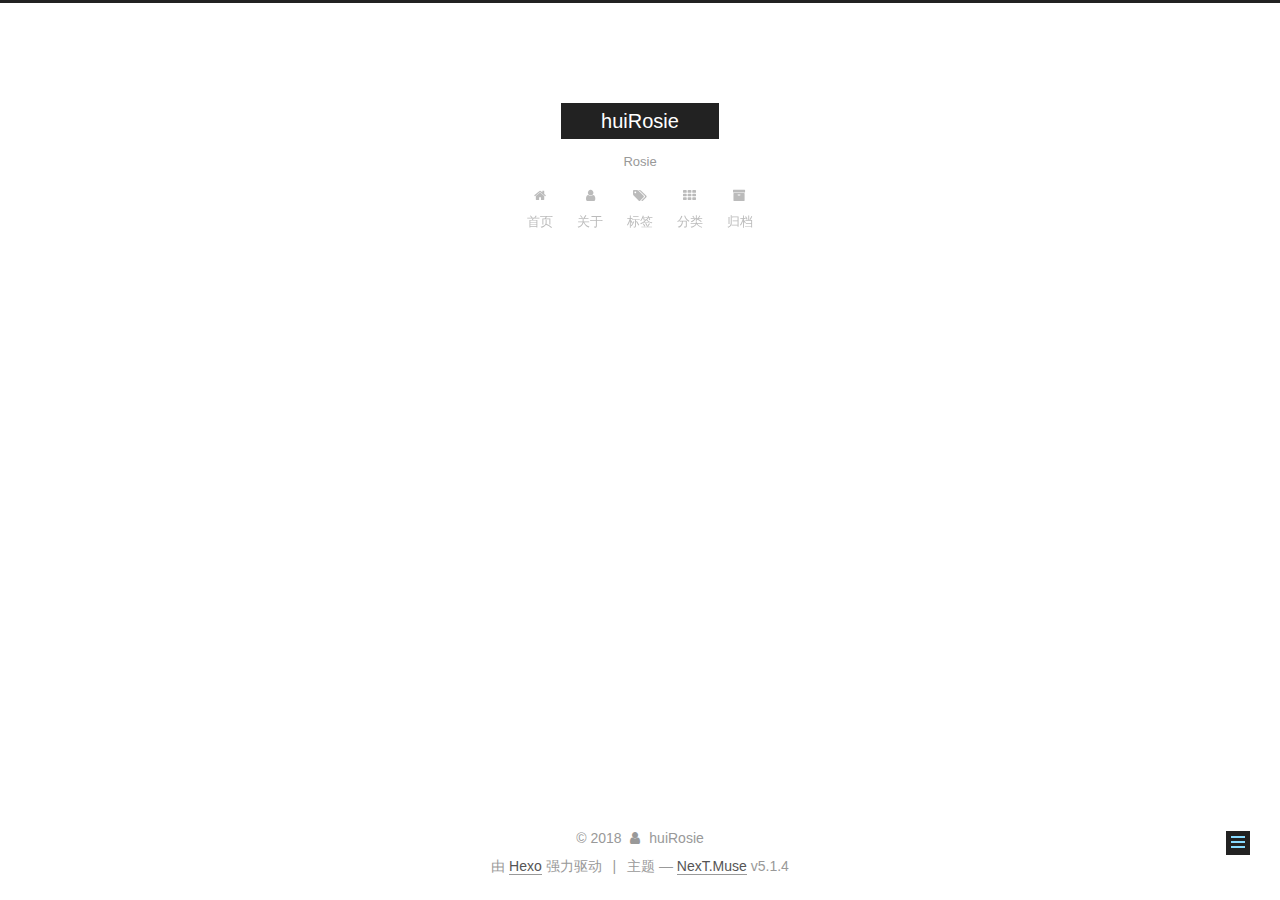
==== about/index.html @ efab7a43 "Site updated: 2018-01-17 15:02:21" ====
<!DOCTYPE html>



  


<html class="theme-next muse use-motion" lang="zh-Hans">
<head>
  <meta charset="UTF-8"/>
<meta http-equiv="X-UA-Compatible" content="IE=edge" />
<meta name="viewport" content="width=device-width, initial-scale=1, maximum-scale=1"/>
<meta name="theme-color" content="#222">









<meta http-equiv="Cache-Control" content="no-transform" />
<meta http-equiv="Cache-Control" content="no-siteapp" />
















  
  
  <link href="/lib/fancybox/source/jquery.fancybox.css?v=2.1.5" rel="stylesheet" type="text/css" />







<link href="/lib/font-awesome/css/font-awesome.min.css?v=4.6.2" rel="stylesheet" type="text/css" />

<link href="/css/main.css?v=5.1.4" rel="stylesheet" type="text/css" />



  <link rel="icon" type="image/png" sizes="32x32" href="/images/favicon.ico?v=5.1.4">


  <link rel="icon" type="image/png" sizes="16x16" href="/images/favicon.ico?v=5.1.4">






  <meta name="keywords" content="huiRosie,Hexo, NexT,web" />





  <link rel="alternate" href="/atom.xml" title="huiRosie" type="application/atom+xml" />






<meta name="description" content="时光不老，我们不散">
<meta property="og:type" content="website">
<meta property="og:title" content="about">
<meta property="og:url" content="http://yoursite.com/about/index.html">
<meta property="og:site_name" content="huiRosie">
<meta property="og:description" content="时光不老，我们不散">
<meta property="og:locale" content="zh-Hans">
<meta property="og:updated_time" content="2018-01-17T07:01:44.943Z">
<meta name="twitter:card" content="summary">
<meta name="twitter:title" content="about">
<meta name="twitter:description" content="时光不老，我们不散">



<script type="text/javascript" id="hexo.configurations">
  var NexT = window.NexT || {};
  var CONFIG = {
    root: '/',
    scheme: 'Muse',
    version: '5.1.4',
    sidebar: {"position":"left","display":"post","offset":12,"b2t":false,"scrollpercent":false,"onmobile":false},
    fancybox: true,
    tabs: true,
    motion: {"enable":true,"async":false,"transition":{"post_block":"fadeIn","post_header":"slideDownIn","post_body":"slideDownIn","coll_header":"slideLeftIn","sidebar":"slideUpIn"}},
    duoshuo: {
      userId: '0',
      author: '博主'
    },
    algolia: {
      applicationID: '',
      apiKey: '',
      indexName: '',
      hits: {"per_page":10},
      labels: {"input_placeholder":"Search for Posts","hits_empty":"We didn't find any results for the search: ${query}","hits_stats":"${hits} results found in ${time} ms"}
    }
  };
</script>



  <link rel="canonical" href="http://yoursite.com/about/"/>





  <title>about | huiRosie</title>
  








</head>

<body itemscope itemtype="http://schema.org/WebPage" lang="zh-Hans">

  
  
    
  

  <div class="container sidebar-position-left page-post-detail">
    <div class="headband"></div>

    <header id="header" class="header" itemscope itemtype="http://schema.org/WPHeader">
      <div class="header-inner"><div class="site-brand-wrapper">
  <div class="site-meta ">
    

    <div class="custom-logo-site-title">
      <a href="/"  class="brand" rel="start">
        <span class="logo-line-before"><i></i></span>
        <span class="site-title">huiRosie</span>
        <span class="logo-line-after"><i></i></span>
      </a>
    </div>
      
        <p class="site-subtitle">Rosie</p>
      
  </div>

  <div class="site-nav-toggle">
    <button>
      <span class="btn-bar"></span>
      <span class="btn-bar"></span>
      <span class="btn-bar"></span>
    </button>
  </div>
</div>

<nav class="site-nav">
  

  
    <ul id="menu" class="menu">
      
        
        <li class="menu-item menu-item-home">
          <a href="/" rel="section">
            
              <i class="menu-item-icon fa fa-fw fa-home"></i> <br />
            
            首页
          </a>
        </li>
      
        
        <li class="menu-item menu-item-about">
          <a href="/about/" rel="section">
            
              <i class="menu-item-icon fa fa-fw fa-user"></i> <br />
            
            关于
          </a>
        </li>
      
        
        <li class="menu-item menu-item-tags">
          <a href="/tags/" rel="section">
            
              <i class="menu-item-icon fa fa-fw fa-tags"></i> <br />
            
            标签
          </a>
        </li>
      
        
        <li class="menu-item menu-item-categories">
          <a href="/categories/" rel="section">
            
              <i class="menu-item-icon fa fa-fw fa-th"></i> <br />
            
            分类
          </a>
        </li>
      
        
        <li class="menu-item menu-item-archives">
          <a href="/archives/" rel="section">
            
              <i class="menu-item-icon fa fa-fw fa-archive"></i> <br />
            
            归档
          </a>
        </li>
      

      
    </ul>
  

  
</nav>



 </div>
    </header>

    <main id="main" class="main">
      <div class="main-inner">
        <div class="content-wrap">
          <div id="content" class="content">
            

  <div id="posts" class="posts-expand">
    
    
    
    <div class="post-block page">
      <header class="post-header">

	<h1 class="post-title" itemprop="name headline">about</h1>



</header>

      
      
      
      <div class="post-body">
        
        
          
        
      </div>
      
      
      
    </div>
    
    
    
  </div>


          </div>
          


          

  



        </div>
        
          
  
  <div class="sidebar-toggle">
    <div class="sidebar-toggle-line-wrap">
      <span class="sidebar-toggle-line sidebar-toggle-line-first"></span>
      <span class="sidebar-toggle-line sidebar-toggle-line-middle"></span>
      <span class="sidebar-toggle-line sidebar-toggle-line-last"></span>
    </div>
  </div>

  <aside id="sidebar" class="sidebar">
    
    <div class="sidebar-inner">

      

      

      <section class="site-overview-wrap sidebar-panel sidebar-panel-active">
        <div class="site-overview">
          <div class="site-author motion-element" itemprop="author" itemscope itemtype="http://schema.org/Person">
            
              <p class="site-author-name" itemprop="name">huiRosie</p>
              <p class="site-description motion-element" itemprop="description">时光不老，我们不散</p>
          </div>

          <nav class="site-state motion-element">

            
              <div class="site-state-item site-state-posts">
              
                <a href="/archives/">
              
                  <span class="site-state-item-count">2</span>
                  <span class="site-state-item-name">日志</span>
                </a>
              </div>
            

            

            

          </nav>

          
            <div class="feed-link motion-element">
              <a href="/atom.xml" rel="alternate">
                <i class="fa fa-rss"></i>
                RSS
              </a>
            </div>
          

          

          
          

          
          

          

        </div>
      </section>

      

      

    </div>
  </aside>


        
      </div>
    </main>

    <footer id="footer" class="footer">
      <div class="footer-inner">
        <div class="copyright">&copy; <span itemprop="copyrightYear">2018</span>
  <span class="with-love">
    <i class="fa fa-user"></i>
  </span>
  <span class="author" itemprop="copyrightHolder">huiRosie</span>

  
</div>


  <div class="powered-by">由 <a class="theme-link" target="_blank" href="https://hexo.io">Hexo</a> 强力驱动</div>



  <span class="post-meta-divider">|</span>



  <div class="theme-info">主题 &mdash; <a class="theme-link" target="_blank" href="https://github.com/iissnan/hexo-theme-next">NexT.Muse</a> v5.1.4</div>




        







        
      </div>
    </footer>

    
      <div class="back-to-top">
        <i class="fa fa-arrow-up"></i>
        
      </div>
    

    

  </div>

  

<script type="text/javascript">
  if (Object.prototype.toString.call(window.Promise) !== '[object Function]') {
    window.Promise = null;
  }
</script>









  












  
  
    <script type="text/javascript" src="/lib/jquery/index.js?v=2.1.3"></script>
  

  
  
    <script type="text/javascript" src="/lib/fastclick/lib/fastclick.min.js?v=1.0.6"></script>
  

  
  
    <script type="text/javascript" src="/lib/jquery_lazyload/jquery.lazyload.js?v=1.9.7"></script>
  

  
  
    <script type="text/javascript" src="/lib/velocity/velocity.min.js?v=1.2.1"></script>
  

  
  
    <script type="text/javascript" src="/lib/velocity/velocity.ui.min.js?v=1.2.1"></script>
  

  
  
    <script type="text/javascript" src="/lib/fancybox/source/jquery.fancybox.pack.js?v=2.1.5"></script>
  


  


  <script type="text/javascript" src="/js/src/utils.js?v=5.1.4"></script>

  <script type="text/javascript" src="/js/src/motion.js?v=5.1.4"></script>



  
  

  
  <script type="text/javascript" src="/js/src/scrollspy.js?v=5.1.4"></script>
<script type="text/javascript" src="/js/src/post-details.js?v=5.1.4"></script>



  


  <script type="text/javascript" src="/js/src/bootstrap.js?v=5.1.4"></script>



  


  




	





  





  












  





  

  

  

  
  

  

  

  

</body>
</html>
---- css/main.css ----
/* normalize.css v3.0.2 | MIT License | git.io/normalize */
html {
  font-family: sans-serif; /* 1 */
  -ms-text-size-adjust: 100%; /* 2 */
  -webkit-text-size-adjust: 100%; /* 2 */
}
body {
  margin: 0;
}
article,
aside,
details,
figcaption,
figure,
footer,
header,
hgroup,
main,
menu,
nav,
section,
summary {
  display: block;
}
audio,
canvas,
progress,
video {
  display: inline-block; /* 1 */
  vertical-align: baseline; /* 2 */
}
audio:not([controls]) {
  display: none;
  height: 0;
}
[hidden],
template {
  display: none;
}
a {
  background-color: transparent;
}
a:active,
a:hover {
  outline: 0;
}
abbr[title] {
  border-bottom: 1px dotted;
}
b,
strong {
  font-weight: bold;
}
dfn {
  font-style: italic;
}
h1 {
  font-size: 2em;
  margin: 0.67em 0;
}
mark {
  background: #ff0;
  color: #000;
}
small {
  font-size: 80%;
}
sub,
sup {
  font-size: 75%;
  line-height: 0;
  position: relative;
  vertical-align: baseline;
}
sup {
  top: -0.5em;
}
sub {
  bottom: -0.25em;
}
img {
  border: 0;
}
svg:not(:root) {
  overflow: hidden;
}
figure {
  margin: 1em 40px;
}
hr {
  -moz-box-sizing: content-box;
  box-sizing: content-box;
  height: 0;
}
pre {
  overflow: auto;
}
code,
kbd,
pre,
samp {
  font-family: monospace, monospace;
  font-size: 1em;
}
button,
input,
optgroup,
select,
textarea {
  color: inherit; /* 1 */
  font: inherit; /* 2 */
  margin: 0; /* 3 */
}
button {
  overflow: visible;
}
button,
select {
  text-transform: none;
}
button,
html input[type="button"],
input[type="reset"],
input[type="submit"] {
  -webkit-appearance: button; /* 2 */
  cursor: pointer; /* 3 */
}
button[disabled],
html input[disabled] {
  cursor: default;
}
button::-moz-focus-inner,
input::-moz-focus-inner {
  border: 0;
  padding: 0;
}
input {
  line-height: normal;
}
input[type="checkbox"],
input[type="radio"] {
  box-sizing: border-box; /* 1 */
  padding: 0; /* 2 */
}
input[type="number"]::-webkit-inner-spin-button,
input[type="number"]::-webkit-outer-spin-button {
  height: auto;
}
input[type="search"] {
  -webkit-appearance: textfield; /* 1 */
  -moz-box-sizing: content-box;
  -webkit-box-sizing: content-box; /* 2 */
  box-sizing: content-box;
}
input[type="search"]::-webkit-search-cancel-button,
input[type="search"]::-webkit-search-decoration {
  -webkit-appearance: none;
}
fieldset {
  border: 1px solid #c0c0c0;
  margin: 0 2px;
  padding: 0.35em 0.625em 0.75em;
}
legend {
  border: 0; /* 1 */
  padding: 0; /* 2 */
}
textarea {
  overflow: auto;
}
optgroup {
  font-weight: bold;
}
table {
  border-collapse: collapse;
  border-spacing: 0;
}
td,
th {
  padding: 0;
}
::selection {
  background: #262a30;
  color: #fff;
}
body {
  position: relative;
  font-family: 'Lato', "PingFang SC", "Microsoft YaHei", sans-serif;
  font-size: 14px;
  line-height: 2;
  color: #555;
  background: #fff;
}
@media (max-width: 767px) {
  body {
    padding-right: 0 !important;
  }
}
@media (min-width: 768px) and (max-width: 991px) {
  body {
    padding-right: 0 !important;
  }
}
@media (min-width: 1600px) {
  body {
    font-size: 16px;
  }
}
h1,
h2,
h3,
h4,
h5,
h6 {
  margin: 0;
  padding: 0;
  font-weight: bold;
  line-height: 1.5;
  font-family: 'Lato', "PingFang SC", "Microsoft YaHei", sans-serif;
}
h2,
h3,
h4,
h5,
h6 {
  margin: 20px 0 15px;
}
h1 {
  font-size: 22px;
}
@media (max-width: 767px) {
  h1 {
    font-size: 18px;
  }
}
h2 {
  font-size: 20px;
}
@media (max-width: 767px) {
  h2 {
    font-size: 16px;
  }
}
h3 {
  font-size: 18px;
}
@media (max-width: 767px) {
  h3 {
    font-size: 14px;
  }
}
h4 {
  font-size: 16px;
}
@media (max-width: 767px) {
  h4 {
    font-size: 12px;
  }
}
h5 {
  font-size: 14px;
}
@media (max-width: 767px) {
  h5 {
    font-size: 10px;
  }
}
h6 {
  font-size: 12px;
}
@media (max-width: 767px) {
  h6 {
    font-size: 8px;
  }
}
p {
  margin: 0 0 20px 0;
}
a {
  color: #555;
  text-decoration: none;
  outline: none;
  border-bottom: 1px solid #999;
  word-wrap: break-word;
}
a:hover {
  color: #222;
  border-bottom-color: #222;
}
blockquote {
  margin: 0;
  padding: 0;
}
img {
  display: block;
  margin: auto;
  max-width: 100%;
  height: auto;
}
hr {
  margin: 40px 0;
  height: 3px;
  border: none;
  background-color: #ddd;
  background-image: repeating-linear-gradient(-45deg, #fff, #fff 4px, transparent 4px, transparent 8px);
}
blockquote {
  padding: 0 15px;
  color: #666;
  border-left: 4px solid #ddd;
}
blockquote cite::before {
  content: "-";
  padding: 0 5px;
}
dt {
  font-weight: 700;
}
dd {
  margin: 0;
  padding: 0;
}
kbd {
  border: 1px solid #ccc;
  border-radius: 0.2em;
  box-shadow: 0.1em 0.1em 0.2em rgba(0,0,0,0.1);
  background-color: #f9f9f9;
  font-family: inherit;
  background-image: -webkit-linear-gradient(top, #eee, #fff, #eee);
  padding: 0.1em 0.3em;
  white-space: nowrap;
}
.text-left {
  text-align: left;
}
.text-center {
  text-align: center;
}
.text-right {
  text-align: right;
}
.text-justify {
  text-align: justify;
}
.text-nowrap {
  white-space: nowrap;
}
.text-lowercase {
  text-transform: lowercase;
}
.text-uppercase {
  text-transform: uppercase;
}
.text-capitalize {
  text-transform: capitalize;
}
.center-block {
  display: block;
  margin-left: auto;
  margin-right: auto;
}
.clearfix:before,
.clearfix:after {
  content: " ";
  display: table;
}
.clearfix:after {
  clear: both;
}
.pullquote {
  width: 45%;
}
.pullquote.left {
  float: left;
  margin-left: 5px;
  margin-right: 10px;
}
.pullquote.right {
  float: right;
  margin-left: 10px;
  margin-right: 5px;
}
.affix.affix.affix {
  position: fixed;
}
.translation {
  margin-top: -20px;
  font-size: 14px;
  color: #999;
}
.scrollbar-measure {
  width: 100px;
  height: 100px;
  overflow: scroll;
  position: absolute;
  top: -9999px;
}
.use-motion .motion-element {
  opacity: 0;
}
table {
  margin: 20px 0;
  width: 100%;
  border-collapse: collapse;
  border-spacing: 0;
  border: 1px solid #ddd;
  font-size: 14px;
  table-layout: fixed;
  word-wrap: break-all;
}
table>tbody>tr:nth-of-type(odd) {
  background-color: #f9f9f9;
}
table>tbody>tr:hover {
  background-color: #f5f5f5;
}
caption,
th,
td {
  padding: 8px;
  text-align: left;
  vertical-align: middle;
  font-weight: normal;
}
th,
td {
  border-bottom: 3px solid #ddd;
  border-right: 1px solid #eee;
}
th {
  padding-bottom: 10px;
  font-weight: 700;
}
td {
  border-bottom-width: 1px;
}
html,
body {
  height: 100%;
}
.container {
  position: relative;
  min-height: 100%;
}
.header-inner {
  margin: 0 auto;
  padding: 100px 0 70px;
  width: 700px;
}
@media (min-width: 1600px) {
  .container .header-inner {
    width: 900px;
  }
}
.main {
  padding-bottom: 150px;
}
.main-inner {
  margin: 0 auto;
  width: 700px;
}
@media (min-width: 1600px) {
  .container .main-inner {
    width: 900px;
  }
}
.footer {
  position: absolute;
  left: 0;
  bottom: 0;
  width: 100%;
  min-height: 50px;
}
.footer-inner {
  box-sizing: border-box;
  margin: 20px auto;
  width: 700px;
}
@media (min-width: 1600px) {
  .container .footer-inner {
    width: 900px;
  }
}
pre,
.highlight {
  overflow: auto;
  margin: 20px 0;
  padding: 0;
  font-size: 13px;
  color: #4d4d4c;
  background: #f7f7f7;
  line-height: 1.6;
}
pre,
code {
  font-family: consolas, Menlo, "PingFang SC", "Microsoft YaHei", monospace;
}
code {
  padding: 2px 4px;
  word-wrap: break-word;
  color: #555;
  background: #eee;
  border-radius: 3px;
  font-size: 13px;
}
pre {
  padding: 10px;
}
pre code {
  padding: 0;
  color: #4d4d4c;
  background: none;
  text-shadow: none;
}
.highlight {
  border-radius: 1px;
}
.highlight pre {
  border: none;
  margin: 0;
  padding: 10px 0;
}
.highlight table {
  margin: 0;
  width: auto;
  border: none;
}
.highlight td {
  border: none;
  padding: 0;
}
.highlight figcaption {
  font-size: 1em;
  color: #4d4d4c;
  line-height: 1em;
  margin-bottom: 1em;
}
.highlight figcaption:before,
.highlight figcaption:after {
  content: " ";
  display: table;
}
.highlight figcaption:after {
  clear: both;
}
.highlight figcaption a {
  float: right;
  color: #4d4d4c;
}
.highlight figcaption a:hover {
  border-bottom-color: #4d4d4c;
}
.highlight .gutter pre {
  padding-left: 10px;
  padding-right: 10px;
  color: #869194;
  text-align: right;
  background-color: #eff2f3;
}
.highlight .code pre {
  width: 100%;
  padding-left: 10px;
  padding-right: 10px;
  background-color: #f7f7f7;
}
.highlight .line {
  height: 20px;
}
.gutter {
  -webkit-user-select: none;
  -moz-user-select: none;
  -ms-user-select: none;
  user-select: none;
}
.gist table {
  width: auto;
}
.gist table td {
  border: none;
}
pre .deletion {
  background: #fdd;
}
pre .addition {
  background: #dfd;
}
pre .meta {
  color: #8959a8;
}
pre .comment {
  color: #8e908c;
}
pre .variable,
pre .attribute,
pre .tag,
pre .regexp,
pre .ruby .constant,
pre .xml .tag .title,
pre .xml .pi,
pre .xml .doctype,
pre .html .doctype,
pre .css .id,
pre .css .class,
pre .css .pseudo {
  color: #c82829;
}
pre .number,
pre .preprocessor,
pre .built_in,
pre .literal,
pre .params,
pre .constant,
pre .command {
  color: #f5871f;
}
pre .ruby .class .title,
pre .css .rules .attribute,
pre .string,
pre .value,
pre .inheritance,
pre .header,
pre .ruby .symbol,
pre .xml .cdata,
pre .special,
pre .number,
pre .formula {
  color: #718c00;
}
pre .title,
pre .css .hexcolor {
  color: #3e999f;
}
pre .function,
pre .python .decorator,
pre .python .title,
pre .ruby .function .title,
pre .ruby .title .keyword,
pre .perl .sub,
pre .javascript .title,
pre .coffeescript .title {
  color: #4271ae;
}
pre .keyword,
pre .javascript .function {
  color: #8959a8;
}
.full-image.full-image.full-image.full-image {
  border: none;
  max-width: 100%;
  width: auto;
  margin: 20px auto 25px;
}
@media (min-width: 992px) {
  .full-image.full-image.full-image.full-image {
    max-width: none;
    width: 110%;
    margin: 25px -5%;
  }
}
.blockquote-center,
.page-home .post-type-quote blockquote,
.page-post-detail .post-type-quote blockquote {
  position: relative;
  margin: 40px 0;
  padding: 0;
  border-left: none;
  text-align: center;
}
.blockquote-center::before,
.page-home .post-type-quote blockquote::before,
.page-post-detail .post-type-quote blockquote::before,
.blockquote-center::after,
.page-home .post-type-quote blockquote::after,
.page-post-detail .post-type-quote blockquote::after {
  position: absolute;
  content: ' ';
  display: block;
  width: 100%;
  height: 24px;
  opacity: 0.2;
  background-repeat: no-repeat;
  background-position: 0 -6px;
  background-size: 22px 22px;
}
.blockquote-center::before,
.page-home .post-type-quote blockquote::before,
.page-post-detail .post-type-quote blockquote::before {
  top: -20px;
  background-image: url("../images/quote-l.svg");
  border-top: 1px solid #ccc;
}
.blockquote-center::after,
.page-home .post-type-quote blockquote::after,
.page-post-detail .post-type-quote blockquote::after {
  bottom: -20px;
  background-image: url("../images/quote-r.svg");
  border-bottom: 1px solid #ccc;
  background-position: 100% 8px;
}
.blockquote-center p,
.page-home .post-type-quote blockquote p,
.page-post-detail .post-type-quote blockquote p,
.blockquote-center div,
.page-home .post-type-quote blockquote div,
.page-post-detail .post-type-quote blockquote div {
  text-align: center;
}
.post .post-body .group-picture img {
  box-sizing: border-box;
  padding: 0 3px;
  border: none;
}
.post .group-picture-row {
  overflow: hidden;
  margin-top: 6px;
}
.post .group-picture-row:first-child {
  margin-top: 0;
}
.post .group-picture-column {
  float: left;
}
.page-post-detail .post-body .group-picture-column {
  float: none;
  margin-top: 10px;
  width: auto !important;
}
.page-post-detail .post-body .group-picture-column img {
  margin: 0 auto;
}
.page-archive .group-picture-container {
  overflow: hidden;
}
.page-archive .group-picture-row {
  float: left;
}
.page-archive .group-picture-row:first-child {
  margin-top: 6px;
}
.page-archive .group-picture-column {
  max-width: 150px;
  max-height: 150px;
}
.post-body .note {
  position: relative;
  padding: 15px;
  margin-bottom: 20px;
  border: 1px solid #eee;
  border-left-width: 5px;
  border-radius: 3px;
}
.post-body .note h2,
.post-body .note h3,
.post-body .note h4,
.post-body .note h5,
.post-body .note h6 {
  margin-top: 0;
  margin-bottom: 0;
  border-bottom: initial;
  padding-top: 0 !important;
}
.post-body .note p:first-child,
.post-body .note ul:first-child,
.post-body .note ol:first-child,
.post-body .note table:first-child,
.post-body .note pre:first-child,
.post-body .note blockquote:first-child {
  margin-top: 0;
}
.post-body .note p:last-child,
.post-body .note ul:last-child,
.post-body .note ol:last-child,
.post-body .note table:last-child,
.post-body .note pre:last-child,
.post-body .note blockquote:last-child {
  margin-bottom: 0;
}
.post-body .note.default {
  border-left-color: #777;
}
.post-body .note.default h2,
.post-body .note.default h3,
.post-body .note.default h4,
.post-body .note.default h5,
.post-body .note.default h6 {
  color: #777;
}
.post-body .note.primary {
  border-left-color: #6f42c1;
}
.post-body .note.primary h2,
.post-body .note.primary h3,
.post-body .note.primary h4,
.post-body .note.primary h5,
.post-body .note.primary h6 {
  color: #6f42c1;
}
.post-body .note.info {
  border-left-color: #428bca;
}
.post-body .note.info h2,
.post-body .note.info h3,
.post-body .note.info h4,
.post-body .note.info h5,
.post-body .note.info h6 {
  color: #428bca;
}
.post-body .note.success {
  border-left-color: #5cb85c;
}
.post-body .note.success h2,
.post-body .note.success h3,
.post-body .note.success h4,
.post-body .note.success h5,
.post-body .note.success h6 {
  color: #5cb85c;
}
.post-body .note.warning {
  border-left-color: #f0ad4e;
}
.post-body .note.warning h2,
.post-body .note.warning h3,
.post-body .note.warning h4,
.post-body .note.warning h5,
.post-body .note.warning h6 {
  color: #f0ad4e;
}
.post-body .note.danger {
  border-left-color: #d9534f;
}
.post-body .note.danger h2,
.post-body .note.danger h3,
.post-body .note.danger h4,
.post-body .note.danger h5,
.post-body .note.danger h6 {
  color: #d9534f;
}
.post-body .label {
  display: inline;
  padding: 0 2px;
  white-space: nowrap;
}
.post-body .label.default {
  background-color: #f0f0f0;
}
.post-body .label.primary {
  background-color: #efe6f7;
}
.post-body .label.info {
  background-color: #e5f2f8;
}
.post-body .label.success {
  background-color: #e7f4e9;
}
.post-body .label.warning {
  background-color: #fcf6e1;
}
.post-body .label.danger {
  background-color: #fae8eb;
}
.post-body .tabs {
  position: relative;
  display: block;
  margin-bottom: 20px;
  padding-top: 10px;
}
.post-body .tabs ul.nav-tabs {
  margin: 0;
  padding: 0;
  display: flex;
  margin-bottom: -1px;
}
@media (max-width: 413px) {
  .post-body .tabs ul.nav-tabs {
    display: block;
    margin-bottom: 5px;
  }
}
.post-body .tabs ul.nav-tabs li.tab {
  list-style-type: none !important;
  margin: 0 0.25em 0 0;
  border-top: 3px solid transparent;
  border-left: 1px solid transparent;
  border-right: 1px solid transparent;
}
@media (max-width: 413px) {
  .post-body .tabs ul.nav-tabs li.tab {
    margin: initial;
    border-top: 1px solid transparent;
    border-left: 3px solid transparent;
    border-right: 1px solid transparent;
    border-bottom: 1px solid transparent;
  }
}
.post-body .tabs ul.nav-tabs li.tab a {
  outline: 0;
  border-bottom: initial;
  display: block;
  line-height: 1.8em;
  padding: 0.25em 0.75em;
  transition-duration: 0.2s;
  transition-timing-function: ease-out;
  transition-delay: 0s;
}
.post-body .tabs ul.nav-tabs li.tab a i {
  width: 1.285714285714286em;
}
.post-body .tabs ul.nav-tabs li.tab.active {
  border-top: 3px solid #fc6423;
  border-left: 1px solid #ddd;
  border-right: 1px solid #ddd;
  background-color: #fff;
}
@media (max-width: 413px) {
  .post-body .tabs ul.nav-tabs li.tab.active {
    border-top: 1px solid #ddd;
    border-left: 3px solid #fc6423;
    border-right: 1px solid #ddd;
    border-bottom: 1px solid #ddd;
  }
}
.post-body .tabs ul.nav-tabs li.tab.active a {
  cursor: default;
  color: #555;
}
.post-body .tabs .tab-content {
  background-color: #fff;
}
.post-body .tabs .tab-content .tab-pane {
  border: 1px solid #ddd;
  padding: 20px 20px 0 20px;
}
.post-body .tabs .tab-content .tab-pane:not(.active) {
  display: none !important;
}
.post-body .tabs .tab-content .tab-pane.active {
  display: block !important;
}
.btn {
  display: inline-block;
  padding: 0 20px;
  font-size: 14px;
  color: #fff;
  background: #222;
  border: 2px solid #222;
  text-decoration: none;
  border-radius: 0;
  transition-property: background-color;
  transition-duration: 0.2s;
  transition-timing-function: ease-in-out;
  transition-delay: 0s;
  line-height: 2;
}
.btn:hover {
  border-color: #222;
  color: #222;
  background: #fff;
}
.btn +.btn {
  margin: 0 0 8px 8px;
}
.btn .fa-fw {
  width: 1.285714285714286em;
  text-align: left;
}
.btn-bar {
  display: block;
  width: 22px;
  height: 2px;
  background: #555;
  border-radius: 1px;
}
.btn-bar+.btn-bar {
  margin-top: 4px;
}
.pagination {
  margin: 120px 0 40px;
  text-align: center;
  border-top: 1px solid #eee;
}
.page-number-basic,
.pagination .prev,
.pagination .next,
.pagination .page-number,
.pagination .space {
  display: inline-block;
  position: relative;
  top: -1px;
  margin: 0 10px;
  padding: 0 11px;
}
@media (max-width: 767px) {
  .page-number-basic,
  .pagination .prev,
  .pagination .next,
  .pagination .page-number,
  .pagination .space {
    margin: 0 5px;
  }
}
.pagination .prev,
.pagination .next,
.pagination .page-number {
  border-bottom: 0;
  border-top: 1px solid #eee;
  transition-property: border-color;
  transition-duration: 0.2s;
  transition-timing-function: ease-in-out;
  transition-delay: 0s;
}
.pagination .prev:hover,
.pagination .next:hover,
.pagination .page-number:hover {
  border-top-color: #222;
}
.pagination .space {
  padding: 0;
  margin: 0;
}
.pagination .prev {
  margin-left: 0;
}
.pagination .next {
  margin-right: 0;
}
.pagination .page-number.current {
  color: #fff;
  background: #ccc;
  border-top-color: #ccc;
}
@media (max-width: 767px) {
  .pagination {
    border-top: none;
  }
  .pagination .prev,
  .pagination .next,
  .pagination .page-number {
    margin-bottom: 10px;
    border-top: 0;
    border-bottom: 1px solid #eee;
    padding: 0 10px;
  }
  .pagination .prev:hover,
  .pagination .next:hover,
  .pagination .page-number:hover {
    border-bottom-color: #222;
  }
}
.comments {
  margin: 60px 20px 0;
}
.tag-cloud {
  text-align: center;
}
.tag-cloud a {
  display: inline-block;
  margin: 10px;
}
.back-to-top {
  box-sizing: border-box;
  position: fixed;
  bottom: -100px;
  right: 30px;
  z-index: 1050;
  padding: 0 6px;
  width: 24px;
  background: #222;
  font-size: 12px;
  opacity: 1;
  color: #fff;
  cursor: pointer;
  text-align: center;
  -webkit-transform: translateZ(0);
  transition-property: bottom;
  transition-duration: 0.2s;
  transition-timing-function: ease-in-out;
  transition-delay: 0s;
}
@media (min-width: 768px) and (max-width: 991px) {
  .back-to-top {
    display: none !important;
  }
}
@media (max-width: 767px) {
  .back-to-top {
    display: none !important;
  }
}
.back-to-top.back-to-top-on {
  bottom: 19px;
}
.header {
  background: transparent;
}
.header-inner {
  position: relative;
}
.headband {
  height: 3px;
  background: #222;
}
.site-meta {
  margin: 0;
  text-align: center;
}
@media (max-width: 767px) {
  .site-meta {
    text-align: center;
  }
}
.brand {
  position: relative;
  display: inline-block;
  padding: 0 40px;
  color: #fff;
  background: #222;
  border-bottom: none;
}
.brand:hover {
  color: #fff;
}
.logo {
  display: inline-block;
  margin-right: 5px;
  line-height: 36px;
  vertical-align: top;
}
.site-title {
  display: inline-block;
  vertical-align: top;
  line-height: 36px;
  font-size: 20px;
  font-weight: normal;
  font-family: 'Lato', "PingFang SC", "Microsoft YaHei", sans-serif;
}
.site-subtitle {
  margin-top: 10px;
  font-size: 13px;
  color: #999;
}
.use-motion .brand {
  opacity: 0;
}
.use-motion .logo,
.use-motion .site-title,
.use-motion .site-subtitle {
  opacity: 0;
  position: relative;
  top: -10px;
}
.site-nav-toggle {
  display: none;
  position: absolute;
  top: 10px;
  left: 10px;
}
@media (max-width: 767px) {
  .site-nav-toggle {
    display: block;
  }
}
.site-nav-toggle button {
  margin-top: 2px;
  padding: 9px 10px;
  background: transparent;
  border: none;
}
@media (max-width: 767px) {
  .site-nav {
    display: none;
    margin: 0 -10px;
    padding: 0 10px;
    clear: both;
    border-top: 1px solid #ddd;
  }
}
@media (min-width: 768px) and (max-width: 991px) {
  .site-nav {
    display: block !important;
  }
}
@media (min-width: 992px) {
  .site-nav {
    display: block !important;
  }
}
.menu {
  margin-top: 20px;
  padding-left: 0;
  text-align: center;
}
.menu .menu-item {
  display: inline-block;
  margin: 0 10px;
  list-style: none;
}
@media screen and (max-width: 767px) {
  .menu .menu-item {
    margin-top: 10px;
  }
}
.menu .menu-item a {
  display: block;
  font-size: 13px;
  line-height: inherit;
  border-bottom: 1px solid transparent;
  transition-property: border-color;
  transition-duration: 0.2s;
  transition-timing-function: ease-in-out;
  transition-delay: 0s;
}
.menu .menu-item a:hover {
  border-bottom-color: #222;
}
.menu .menu-item .fa {
  margin-right: 5px;
}
.use-motion .menu-item {
  opacity: 0;
}
.post-body {
  font-family: 'Lato', "PingFang SC", "Microsoft YaHei", sans-serif;
}
@media (max-width: 767px) {
  .post-body {
    word-break: break-word;
  }
}
.post-body .fancybox img {
  display: block !important;
  margin: 0 auto;
  cursor: pointer;
  cursor: zoom-in;
  cursor: -webkit-zoom-in;
}
.post-body .image-caption,
.post-body .figure .caption {
  margin: -20px auto 15px;
  text-align: center;
  font-size: 14px;
  color: #999;
  font-weight: bold;
  line-height: 1;
}
.post-sticky-flag {
  display: inline-block;
  font-size: 16px;
  -ms-transform: rotate(30deg);
  -webkit-transform: rotate(30deg);
  -moz-transform: rotate(30deg);
  -ms-transform: rotate(30deg);
  -o-transform: rotate(30deg);
  transform: rotate(30deg);
}
.use-motion .post-block,
.use-motion .pagination,
.use-motion .comments {
  opacity: 0;
}
.use-motion .post-header {
  opacity: 0;
}
.use-motion .post-body {
  opacity: 0;
}
.use-motion .collection-title {
  opacity: 0;
}
.posts-expand {
  padding-top: 40px;
}
@media (max-width: 767px) {
  .posts-expand {
    margin: 0 20px;
  }
  .post-body pre .gutter pre {
    padding-right: 10px;
  }
  .post-body .highlight {
    margin-left: 0px;
    margin-right: 0px;
    padding: 0;
  }
  .post-body .highlight .gutter pre {
    padding-right: 10px;
  }
}
@media (min-width: 992px) {
  .posts-expand .post-body {
    text-align: justify;
  }
}
.posts-expand .post-body h2,
.posts-expand .post-body h3,
.posts-expand .post-body h4,
.posts-expand .post-body h5,
.posts-expand .post-body h6 {
  padding-top: 10px;
}
.posts-expand .post-body h2 .header-anchor,
.posts-expand .post-body h3 .header-anchor,
.posts-expand .post-body h4 .header-anchor,
.posts-expand .post-body h5 .header-anchor,
.posts-expand .post-body h6 .header-anchor {
  float: right;
  margin-left: 10px;
  color: #ccc;
  border-bottom-style: none;
  visibility: hidden;
}
.posts-expand .post-body h2 .header-anchor:hover,
.posts-expand .post-body h3 .header-anchor:hover,
.posts-expand .post-body h4 .header-anchor:hover,
.posts-expand .post-body h5 .header-anchor:hover,
.posts-expand .post-body h6 .header-anchor:hover {
  color: inherit;
}
.posts-expand .post-body h2:hover .header-anchor,
.posts-expand .post-body h3:hover .header-anchor,
.posts-expand .post-body h4:hover .header-anchor,
.posts-expand .post-body h5:hover .header-anchor,
.posts-expand .post-body h6:hover .header-anchor {
  visibility: visible;
}
.posts-expand .post-body ul li {
  list-style: circle;
}
.posts-expand .post-body img {
  box-sizing: border-box;
  margin: auto;
  padding: 3px;
  border: 1px solid #ddd;
}
.posts-expand .post-body .fancybox img {
  margin: 0 auto 25px;
}
@media (max-width: 767px) {
  .posts-collapse {
    margin: 0 20px;
  }
  .posts-collapse .post-title,
  .posts-collapse .post-meta {
    display: block;
    width: auto;
    text-align: left;
  }
}
.posts-collapse {
  position: relative;
  z-index: 1010;
  margin-left: 55px;
}
.posts-collapse::after {
  content: " ";
  position: absolute;
  top: 20px;
  left: 0;
  margin-left: -2px;
  width: 4px;
  height: 100%;
  background: #f5f5f5;
  z-index: -1;
}
@media (max-width: 767px) {
  .posts-collapse {
    margin: 0 20px;
  }
}
.posts-collapse .collection-title {
  position: relative;
  margin: 60px 0;
}
.posts-collapse .collection-title h1,
.posts-collapse .collection-title h2 {
  margin-left: 20px;
}
.posts-collapse .collection-title small {
  color: #bbb;
  margin-left: 5px;
}
.posts-collapse .collection-title::before {
  content: " ";
  position: absolute;
  left: 0;
  top: 50%;
  margin-left: -4px;
  margin-top: -4px;
  width: 8px;
  height: 8px;
  background: #bbb;
  border-radius: 50%;
}
.posts-collapse .post {
  margin: 30px 0;
}
.posts-collapse .post-header {
  position: relative;
  transition-duration: 0.2s;
  transition-timing-function: ease-in-out;
  transition-delay: 0s;
  transition-property: border;
  border-bottom: 1px dashed #ccc;
}
.posts-collapse .post-header::before {
  content: " ";
  position: absolute;
  left: 0;
  top: 12px;
  width: 6px;
  height: 6px;
  margin-left: -4px;
  background: #bbb;
  border-radius: 50%;
  border: 1px solid #fff;
  transition-duration: 0.2s;
  transition-timing-function: ease-in-out;
  transition-delay: 0s;
  transition-property: background;
}
.posts-collapse .post-header:hover {
  border-bottom-color: #666;
}
.posts-collapse .post-header:hover::before {
  background: #222;
}
.posts-collapse .post-meta {
  position: absolute;
  font-size: 12px;
  left: 20px;
  top: 5px;
}
.posts-collapse .post-comments-count {
  display: none;
}
.posts-collapse .post-title {
  margin-left: 60px;
  font-size: 16px;
  font-weight: normal;
  line-height: inherit;
}
.posts-collapse .post-title::after {
  margin-left: 3px;
  opacity: 0.6;
}
.posts-collapse .post-title a {
  color: #666;
  border-bottom: none;
}
.page-home .post-type-quote .post-header,
.page-post-detail .post-type-quote .post-header,
.page-home .post-type-quote .post-tags,
.page-post-detail .post-type-quote .post-tags {
  display: none;
}
.posts-expand .post-title {
  text-align: center;
  word-break: break-word;
  font-weight: 400;
}
.posts-expand .post-title-link {
  display: inline-block;
  position: relative;
  color: #555;
  border-bottom: none;
  line-height: 1.2;
  vertical-align: top;
}
.posts-expand .post-title-link::before {
  content: "";
  position: absolute;
  width: 100%;
  height: 2px;
  bottom: 0;
  left: 0;
  background-color: #000;
  visibility: hidden;
  -webkit-transform: scaleX(0);
  -moz-transform: scaleX(0);
  -ms-transform: scaleX(0);
  -o-transform: scaleX(0);
  transform: scaleX(0);
  transition-duration: 0.2s;
  transition-timing-function: ease-in-out;
  transition-delay: 0s;
}
.posts-expand .post-title-link:hover::before {
  visibility: visible;
  -webkit-transform: scaleX(1);
  -moz-transform: scaleX(1);
  -ms-transform: scaleX(1);
  -o-transform: scaleX(1);
  transform: scaleX(1);
}
.posts-expand .post-title-link .fa {
  font-size: 16px;
}
.posts-expand .post-meta {
  margin: 3px 0 60px 0;
  color: #999;
  font-family: 'Lato', "PingFang SC", "Microsoft YaHei", sans-serif;
  font-size: 12px;
  text-align: center;
}
.posts-expand .post-meta .post-category-list {
  display: inline-block;
  margin: 0;
  padding: 3px;
}
.posts-expand .post-meta .post-category-list-link {
  color: #999;
}
.posts-expand .post-meta .post-description {
  font-size: 14px;
  margin-top: 2px;
}
.post-meta-divider {
  margin: 0 0.5em;
}
.post-meta-item-icon {
  margin-right: 3px;
}
@media (min-width: 768px) and (max-width: 991px) {
  .post-meta-item-icon {
    display: inline-block;
  }
}
@media (max-width: 767px) {
  .post-meta-item-icon {
    display: inline-block;
  }
}
@media (min-width: 768px) and (max-width: 991px) {
  .post-meta-item-text {
    display: none;
  }
}
@media (max-width: 767px) {
  .post-meta-item-text {
    display: none;
  }
}
@media (max-width: 767px) {
  .posts-expand .post-comments-count {
    display: none;
  }
}
.post-button {
  margin-top: 40px;
}
.posts-expand .post-tags {
  margin-top: 40px;
  text-align: center;
}
.posts-expand .post-tags a {
  display: inline-block;
  margin-right: 10px;
  font-size: 13px;
}
.post-nav {
  display: table;
  margin-top: 15px;
  width: 100%;
  border-top: 1px solid #eee;
}
.post-nav-divider {
  display: table-cell;
  width: 10%;
}
.post-nav-item {
  display: table-cell;
  padding: 10px 0 0 0;
  width: 45%;
  vertical-align: top;
}
.post-nav-item a {
  position: relative;
  display: block;
  line-height: 25px;
  font-size: 14px;
  color: #555;
  border-bottom: none;
}
.post-nav-item a:hover {
  color: #222;
  border-bottom: none;
}
.post-nav-item a:active {
  top: 2px;
}
.post-nav-item .fa {
  position: absolute;
  top: 8px;
  left: 0;
  font-size: 12px;
}
.post-nav-next a {
  padding-left: 15px;
}
.post-nav-prev {
  text-align: right;
}
.post-nav-prev a {
  padding-right: 15px;
}
.post-nav-prev .fa {
  right: 0;
  left: auto;
}
.posts-expand .post-eof {
  display: block;
  margin: 80px auto 60px;
  width: 8%;
  height: 1px;
  background: #ccc;
  text-align: center;
}
.post:last-child .post-eof.post-eof.post-eof {
  display: none;
}
.post-gallery {
  display: table;
  table-layout: fixed;
  width: 100%;
  border-collapse: separate;
}
.post-gallery-row {
  display: table-row;
}
.post-gallery .post-gallery-img {
  display: table-cell;
  text-align: center;
  vertical-align: middle;
  border: none;
}
.post-gallery .post-gallery-img img {
  max-width: 100%;
  max-height: 100%;
  border: none;
}
.fancybox-close,
.fancybox-close:hover {
  border: none;
}
.rtl.post-body p,
.rtl.post-body a,
.rtl.post-body h1,
.rtl.post-body h2,
.rtl.post-body h3,
.rtl.post-body h4,
.rtl.post-body h5,
.rtl.post-body h6,
.rtl.post-body li,
.rtl.post-body ul,
.rtl.post-body ol {
  direction: rtl;
  font-family: UKIJ Ekran;
}
.rtl.post-title {
  font-family: UKIJ Ekran;
}
.sidebar {
  position: fixed;
  right: 0;
  top: 0;
  bottom: 0;
  width: 0;
  z-index: 1040;
  box-shadow: inset 0 2px 6px #000;
  background: #222;
  -webkit-transform: translateZ(0);
}
.sidebar a {
  color: #999;
  border-bottom-color: #555;
}
.sidebar a:hover {
  color: #eee;
}
@media (min-width: 768px) and (max-width: 991px) {
  .sidebar {
    display: none !important;
  }
}
@media (max-width: 767px) {
  .sidebar {
    display: none !important;
  }
}
.sidebar-inner {
  position: relative;
  padding: 20px 10px;
  color: #999;
  text-align: center;
}
.site-overview-wrap {
  overflow: hidden;
}
.site-overview {
  overflow-y: auto;
  overflow-x: hidden;
}
.sidebar-toggle {
  position: fixed;
  right: 30px;
  bottom: 45px;
  width: 14px;
  height: 14px;
  padding: 5px;
  background: #222;
  line-height: 0;
  z-index: 1050;
  cursor: pointer;
  -webkit-transform: translateZ(0);
}
@media (min-width: 768px) and (max-width: 991px) {
  .sidebar-toggle {
    display: none !important;
  }
}
@media (max-width: 767px) {
  .sidebar-toggle {
    display: none !important;
  }
}
.sidebar-toggle-line {
  position: relative;
  display: inline-block;
  vertical-align: top;
  height: 2px;
  width: 100%;
  background: #fff;
  margin-top: 3px;
}
.sidebar-toggle-line:first-child {
  margin-top: 0;
}
.site-author-image {
  display: block;
  margin: 0 auto;
  padding: 2px;
  max-width: 96px;
  height: auto;
  border: 2px solid #333;
}
.site-author-name {
  margin: 5px 0 0;
  text-align: center;
  color: #f5f5f5;
  font-weight: normal;
}
.site-description {
  margin-top: 5px;
  text-align: center;
  font-size: 14px;
  color: #999;
}
.site-state {
  overflow: hidden;
  line-height: 1.4;
  white-space: nowrap;
  text-align: center;
}
.site-state-item {
  display: inline-block;
  padding: 0 15px;
  border-left: 1px solid #333;
}
.site-state-item:first-child {
  border-left: none;
}
.site-state-item a {
  border-bottom: none;
}
.site-state-item-count {
  display: block;
  text-align: center;
  color: inherit;
  font-weight: 600;
  font-size: 18px;
}
.site-state-item-name {
  font-size: 13px;
  color: inherit;
}
.feed-link {
  margin-top: 20px;
}
.feed-link a {
  display: inline-block;
  padding: 0 15px;
  color: #fc6423;
  border: 1px solid #fc6423;
  border-radius: 4px;
}
.feed-link a i {
  color: #fc6423;
  font-size: 14px;
}
.feed-link a:hover {
  color: #fff;
  background: #fc6423;
}
.feed-link a:hover i {
  color: #fff;
}
.links-of-author {
  margin-top: 20px;
}
.links-of-author a {
  display: inline-block;
  vertical-align: middle;
  margin-right: 10px;
  margin-bottom: 10px;
  border-bottom-color: #555;
  font-size: 13px;
}
.links-of-author a:before {
  display: inline-block;
  vertical-align: middle;
  margin-right: 3px;
  content: " ";
  width: 4px;
  height: 4px;
  border-radius: 50%;
  background: #d12987;
}
.links-of-blogroll {
  font-size: 13px;
}
.links-of-blogroll-title {
  margin-top: 20px;
  font-size: 14px;
  font-weight: 600;
}
.links-of-blogroll-list {
  margin: 0;
  padding: 0;
  list-style: none;
}
.links-of-blogroll-item {
  padding: 2px 10px;
}
.links-of-blogroll-item a {
  max-width: 280px;
  box-sizing: border-box;
  display: inline-block;
  overflow: hidden;
  white-space: nowrap;
  text-overflow: ellipsis;
}
.sidebar-nav {
  margin: 0 0 20px;
  padding-left: 0;
}
.sidebar-nav li {
  display: inline-block;
  cursor: pointer;
  border-bottom: 1px solid transparent;
  font-size: 14px;
  color: #555;
}
.sidebar-nav li:hover {
  color: #f5f5f5;
}
.page-post-detail .sidebar-nav-toc {
  padding: 0 5px;
}
.page-post-detail .sidebar-nav-overview {
  margin-left: 10px;
}
.sidebar-nav .sidebar-nav-active {
  color: #87daff;
  border-bottom-color: #87daff;
}
.sidebar-nav .sidebar-nav-active:hover {
  color: #87daff;
}
.sidebar-panel {
  display: none;
}
.sidebar-panel-active {
  display: block;
}
.post-toc-empty {
  font-size: 14px;
  color: #666;
}
.post-toc-wrap {
  overflow: hidden;
}
.post-toc {
  overflow: auto;
}
.post-toc ol {
  margin: 0;
  padding: 0 2px 5px 10px;
  text-align: left;
  list-style: none;
  font-size: 14px;
}
.post-toc ol > ol {
  padding-left: 0;
}
.post-toc ol a {
  transition-duration: 0.2s;
  transition-timing-function: ease-in-out;
  transition-delay: 0s;
  transition-property: all;
  color: #999;
  border-bottom-color: #555;
}
.post-toc ol a:hover {
  color: #ccc;
  border-bottom-color: #ccc;
}
.post-toc .nav-item {
  overflow: hidden;
  text-overflow: ellipsis;
  text-align: justify;
  white-space: nowrap;
  line-height: 1.8;
}
.post-toc .nav .nav-child {
  display: none;
}
.post-toc .nav .active > .nav-child {
  display: block;
}
.post-toc .nav .active-current > .nav-child {
  display: block;
}
.post-toc .nav .active-current > .nav-child > .nav-item {
  display: block;
}
.post-toc .nav .active > a {
  color: #87daff;
  border-bottom-color: #87daff;
}
.post-toc .nav .active-current > a {
  color: #87daff;
}
.post-toc .nav .active-current > a:hover {
  color: #87daff;
}
.footer {
  font-size: 14px;
  color: #999;
}
.footer img {
  border: none;
}
.footer-inner {
  text-align: center;
}
.with-love {
  display: inline-block;
  margin: 0 5px;
}
.powered-by,
.theme-info {
  display: inline-block;
}
.cc-license {
  margin-top: 10px;
  text-align: center;
}
.cc-license .cc-opacity {
  opacity: 0.7;
  border-bottom: none;
}
.cc-license .cc-opacity:hover {
  opacity: 0.9;
}
.cc-license img {
  display: inline-block;
}
.theme-next #ds-thread #ds-reset {
  color: #555;
}
.theme-next #ds-thread #ds-reset .ds-replybox {
  margin-bottom: 30px;
}
.theme-next #ds-thread #ds-reset .ds-replybox .ds-avatar,
.theme-next #ds-reset .ds-avatar img {
  box-shadow: none;
}
.theme-next #ds-thread #ds-reset .ds-textarea-wrapper {
  border-color: #c7d4e1;
  background: none;
  border-top-right-radius: 3px;
  border-top-left-radius: 3px;
}
.theme-next #ds-thread #ds-reset .ds-textarea-wrapper textarea {
  height: 60px;
}
.theme-next #ds-reset .ds-rounded-top {
  border-radius: 0;
}
.theme-next #ds-thread #ds-reset .ds-post-toolbar {
  box-sizing: border-box;
  border: 1px solid #c7d4e1;
  background: #f6f8fa;
}
.theme-next #ds-thread #ds-reset .ds-post-options {
  height: 40px;
  border: none;
  background: none;
}
.theme-next #ds-thread #ds-reset .ds-toolbar-buttons {
  top: 11px;
}
.theme-next #ds-thread #ds-reset .ds-sync {
  top: 5px;
}
.theme-next #ds-thread #ds-reset .ds-post-button {
  top: 4px;
  right: 5px;
  width: 90px;
  height: 30px;
  border: 1px solid #c5ced7;
  border-radius: 3px;
  background-image: linear-gradient(#fbfbfc, #f5f7f9);
  color: #60676d;
}
.theme-next #ds-thread #ds-reset .ds-post-button:hover {
  background-position: 0 -30px;
  color: #60676d;
}
.theme-next #ds-thread #ds-reset .ds-comments-info {
  padding: 10px 0;
}
.theme-next #ds-thread #ds-reset .ds-sort {
  display: none;
}
.theme-next #ds-thread #ds-reset li.ds-tab a.ds-current {
  border: none;
  background: #f6f8fa;
  color: #60676d;
}
.theme-next #ds-thread #ds-reset li.ds-tab a.ds-current:hover {
  background-color: #e9f0f7;
  color: #60676d;
}
.theme-next #ds-thread #ds-reset li.ds-tab a {
  border-radius: 2px;
  padding: 5px;
}
.theme-next #ds-thread #ds-reset .ds-login-buttons p {
  color: #999;
  line-height: 36px;
}
.theme-next #ds-thread #ds-reset .ds-login-buttons .ds-service-list li {
  height: 28px;
}
.theme-next #ds-thread #ds-reset .ds-service-list a {
  background: none;
  padding: 5px;
  border: 1px solid;
  border-radius: 3px;
  text-align: center;
}
.theme-next #ds-thread #ds-reset .ds-service-list a:hover {
  color: #fff;
  background: #666;
}
.theme-next #ds-thread #ds-reset .ds-service-list .ds-weibo {
  color: #fc9b00;
  border-color: #fc9b00;
}
.theme-next #ds-thread #ds-reset .ds-service-list .ds-weibo:hover {
  background: #fc9b00;
}
.theme-next #ds-thread #ds-reset .ds-service-list .ds-qq {
  color: #60a3ec;
  border-color: #60a3ec;
}
.theme-next #ds-thread #ds-reset .ds-service-list .ds-qq:hover {
  background: #60a3ec;
}
.theme-next #ds-thread #ds-reset .ds-service-list .ds-renren {
  color: #2e7ac4;
  border-color: #2e7ac4;
}
.theme-next #ds-thread #ds-reset .ds-service-list .ds-renren:hover {
  background: #2e7ac4;
}
.theme-next #ds-thread #ds-reset .ds-service-list .ds-douban {
  color: #37994c;
  border-color: #37994c;
}
.theme-next #ds-thread #ds-reset .ds-service-list .ds-douban:hover {
  background: #37994c;
}
.theme-next #ds-thread #ds-reset .ds-service-list .ds-kaixin {
  color: #fef20d;
  border-color: #fef20d;
}
.theme-next #ds-thread #ds-reset .ds-service-list .ds-kaixin:hover {
  background: #fef20d;
}
.theme-next #ds-thread #ds-reset .ds-service-list .ds-netease {
  color: #f00;
  border-color: #f00;
}
.theme-next #ds-thread #ds-reset .ds-service-list .ds-netease:hover {
  background: #f00;
}
.theme-next #ds-thread #ds-reset .ds-service-list .ds-sohu {
  color: #ffcb05;
  border-color: #ffcb05;
}
.theme-next #ds-thread #ds-reset .ds-service-list .ds-sohu:hover {
  background: #ffcb05;
}
.theme-next #ds-thread #ds-reset .ds-service-list .ds-baidu {
  color: #2831e0;
  border-color: #2831e0;
}
.theme-next #ds-thread #ds-reset .ds-service-list .ds-baidu:hover {
  background: #2831e0;
}
.theme-next #ds-thread #ds-reset .ds-service-list .ds-google {
  color: #166bec;
  border-color: #166bec;
}
.theme-next #ds-thread #ds-reset .ds-service-list .ds-google:hover {
  background: #166bec;
}
.theme-next #ds-thread #ds-reset .ds-service-list .ds-weixin {
  color: #00ce0d;
  border-color: #00ce0d;
}
.theme-next #ds-thread #ds-reset .ds-service-list .ds-weixin:hover {
  background: #00ce0d;
}
.theme-next #ds-thread #ds-reset .ds-service-list .ds-more-services {
  border: none;
}
.theme-next #ds-thread #ds-reset .ds-service-list .ds-more-services:hover {
  background: none;
}
.theme-next #ds-reset .duoshuo-ua-admin {
  display: inline-block;
  color: #f00;
}
.theme-next #ds-reset .duoshuo-ua-platform,
.theme-next #ds-reset .duoshuo-ua-browser {
  color: #ccc;
}
.theme-next #ds-reset .duoshuo-ua-platform .fa,
.theme-next #ds-reset .duoshuo-ua-browser .fa {
  display: inline-block;
  margin-right: 3px;
}
.theme-next #ds-reset .duoshuo-ua-separator {
  display: inline-block;
  margin-left: 5px;
}
.theme-next .this_ua {
  background-color: #ccc !important;
  border-radius: 4px;
  padding: 0 5px !important;
  margin: 1px 1px !important;
  border: 1px solid #bbb !important;
  color: #fff;
  display: inline-block !important;
}
.theme-next .this_ua.admin {
  background-color: #d9534f !important;
  border-color: #d9534f !important;
}
.theme-next .this_ua.platform.iOS,
.theme-next .this_ua.platform.Mac,
.theme-next .this_ua.platform.Windows {
  background-color: #39b3d7 !important;
  border-color: #46b8da !important;
}
.theme-next .this_ua.platform.Linux {
  background-color: #3a3a3a !important;
  border-color: #1f1f1f !important;
}
.theme-next .this_ua.platform.Android {
  background-color: #00c47d !important;
  border-color: #01b171 !important;
}
.theme-next .this_ua.browser.Mobile,
.theme-next .this_ua.browser.Chrome {
  background-color: #5cb85c !important;
  border-color: #4cae4c !important;
}
.theme-next .this_ua.browser.Firefox {
  background-color: #f0ad4e !important;
  border-color: #eea236 !important;
}
.theme-next .this_ua.browser.Maxthon,
.theme-next .this_ua.browser.IE {
  background-color: #428bca !important;
  border-color: #357ebd !important;
}
.theme-next .this_ua.browser.baidu,
.theme-next .this_ua.browser.UCBrowser,
.theme-next .this_ua.browser.Opera {
  background-color: #d9534f !important;
  border-color: #d43f3a !important;
}
.theme-next .this_ua.browser.Android,
.theme-next .this_ua.browser.QQBrowser {
  background-color: #78ace9 !important;
  border-color: #4cae4c !important;
}
.post-spread {
  margin-top: 20px;
  text-align: center;
}
.jiathis_style {
  display: inline-block;
}
.jiathis_style a {
  border: none;
}
.fa {
  font-family: FontAwesome !important;
}
.post-spread {
  margin-top: 20px;
  text-align: center;
}
.bdshare-slide-button-box a {
  border: none;
}
.bdsharebuttonbox {
  display: inline-block;
}
.bdsharebuttonbox a {
  border: none;
}
.local-search-pop-overlay {
  position: fixed;
  width: 100%;
  height: 100%;
  top: 0;
  left: 0;
  z-index: 2080;
  background-color: rgba(0,0,0,0.3);
}
.local-search-popup {
  display: none;
  position: fixed;
  top: 10%;
  left: 50%;
  margin-left: -350px;
  width: 700px;
  height: 80%;
  padding: 0;
  background: #fff;
  color: #333;
  z-index: 9999;
  border-radius: 5px;
}
@media (max-width: 767px) {
  .local-search-popup {
    padding: 0;
    top: 0;
    left: 0;
    margin: 0;
    width: 100%;
    height: 100%;
    border-radius: 0;
  }
}
.local-search-popup ul.search-result-list {
  padding: 0;
  margin: 0 5px;
}
.local-search-popup p.search-result {
  border-bottom: 1px dashed #ccc;
  padding: 5px 0;
}
.local-search-popup a.search-result-title {
  font-weight: bold;
  font-size: 16px;
}
.local-search-popup .search-keyword {
  border-bottom: 1px dashed #f00;
  font-weight: bold;
  color: #f00;
}
.local-search-popup .local-search-header {
  padding: 5px;
  height: 36px;
  background: #f5f5f5;
  border-top-left-radius: 5px;
  border-top-right-radius: 5px;
}
.local-search-popup #local-search-result {
  overflow: auto;
  position: relative;
  padding: 5px 25px;
  height: calc(100% - 55px);
}
.local-search-popup .local-search-input-wrapper {
  display: inline-block;
  width: calc(100% - 90px);
  height: 36px;
  line-height: 36px;
  padding: 0 5px;
}
.local-search-popup .local-search-input-wrapper input {
  padding: 8px 0;
  height: 20px;
  display: block;
  width: 100%;
  outline: none;
  border: none;
  background: transparent;
  vertical-align: middle;
}
.local-search-popup .search-icon,
.local-search-popup .popup-btn-close {
  display: inline-block;
  font-size: 18px;
  color: #999;
  height: 36px;
  width: 18px;
  padding-left: 10px;
  padding-right: 10px;
}
.local-search-popup .search-icon {
  float: left;
}
.local-search-popup .popup-btn-close {
  border-left: 1px solid #eee;
  float: right;
  cursor: pointer;
}
.local-search-popup #no-result {
  position: absolute;
  left: 50%;
  top: 50%;
  -webkit-transform: translate(-50%, -50%);
  -webkit-transform: translate(-50%, -50%);
  -moz-transform: translate(-50%, -50%);
  -ms-transform: translate(-50%, -50%);
  -o-transform: translate(-50%, -50%);
  transform: translate(-50%, -50%);
  color: #ccc;
}
.site-uv,
.site-pv,
.page-pv {
  display: inline-block;
}
.site-uv .busuanzi-value,
.site-pv .busuanzi-value,
.page-pv .busuanzi-value {
  margin: 0 5px;
}
.site-uv {
  margin-right: 10px;
}
.site-uv::after {
  content: "|";
  padding-left: 10px;
}
.page-archive .archive-page-counter {
  position: relative;
  top: 3px;
  left: 20px;
}
@media (max-width: 767px) {
  .page-archive .archive-page-counter {
    top: 5px;
  }
}
.page-archive .posts-collapse .archive-move-on {
  position: absolute;
  top: 11px;
  left: 0;
  margin-left: -6px;
  width: 10px;
  height: 10px;
  opacity: 0.5;
  background: #555;
  border: 1px solid #fff;
  border-radius: 50%;
}
.category-all-page .category-all-title {
  text-align: center;
}
.category-all-page .category-all {
  margin-top: 20px;
}
.category-all-page .category-list {
  margin: 0;
  padding: 0;
  list-style: none;
}
.category-all-page .category-list-item {
  margin: 5px 10px;
}
.category-all-page .category-list-count {
  color: #bbb;
}
.category-all-page .category-list-count:before {
  display: inline;
  content: " (";
}
.category-all-page .category-list-count:after {
  display: inline;
  content: ") ";
}
.category-all-page .category-list-child {
  padding-left: 10px;
}
#schedule ul#event-list {
  padding-left: 30px;
}
#schedule ul#event-list hr {
  margin: 20px 0 45px 0 !important;
  background: #222;
}
#schedule ul#event-list hr:after {
  display: inline-block;
  content: 'NOW';
  background: #222;
  color: #fff;
  font-weight: bold;
  text-align: right;
  padding: 0 5px;
}
#schedule ul#event-list li.event {
  margin: 20px 0px;
  background: #f9f9f9;
  padding-left: 10px;
  min-height: 40px;
}
#schedule ul#event-list li.event h2.event-summary {
  margin: 0;
  padding-bottom: 3px;
}
#schedule ul#event-list li.event h2.event-summary:before {
  display: inline-block;
  font-family: FontAwesome;
  font-size: 8px;
  content: '\f111';
  vertical-align: middle;
  margin-right: 25px;
  color: #bbb;
}
#schedule ul#event-list li.event span.event-relative-time {
  display: inline-block;
  font-size: 12px;
  font-weight: 400;
  padding-left: 12px;
  color: #bbb;
}
#schedule ul#event-list li.event span.event-details {
  display: block;
  color: #bbb;
  margin-left: 56px;
  padding-top: 3px;
  padding-bottom: 6px;
  text-indent: -24px;
  line-height: 18px;
}
#schedule ul#event-list li.event span.event-details:before {
  text-indent: 0;
  display: inline-block;
  width: 14px;
  font-family: FontAwesome;
  text-align: center;
  margin-right: 9px;
  color: #bbb;
}
#schedule ul#event-list li.event span.event-details.event-location:before {
  content: '\f041';
}
#schedule ul#event-list li.event span.event-details.event-duration:before {
  content: '\f017';
}
#schedule ul#event-list li.event-past {
  background: #fcfcfc;
}
#schedule ul#event-list li.event-past > * {
  opacity: 0.6;
}
#schedule ul#event-list li.event-past h2.event-summary {
  color: #bbb;
}
#schedule ul#event-list li.event-past h2.event-summary:before {
  color: #dfdfdf;
}
#schedule ul#event-list li.event-now {
  background: #222;
  color: #fff;
  padding: 15px 0 15px 10px;
}
#schedule ul#event-list li.event-now h2.event-summary:before {
  -webkit-transform: scale(1.2);
  -moz-transform: scale(1.2);
  -ms-transform: scale(1.2);
  -o-transform: scale(1.2);
  transform: scale(1.2);
  color: #fff;
  animation: dot-flash 1s alternate infinite ease-in-out;
}
#schedule ul#event-list li.event-now * {
  color: #fff !important;
}
@-moz-keyframes dot-flash {
  from {
    opacity: 1;
    -webkit-transform: scale(1.1);
    -moz-transform: scale(1.1);
    -ms-transform: scale(1.1);
    -o-transform: scale(1.1);
    transform: scale(1.1);
  }
  to {
    opacity: 0;
    -webkit-transform: scale(1);
    -moz-transform: scale(1);
    -ms-transform: scale(1);
    -o-transform: scale(1);
    transform: scale(1);
  }
}
@-webkit-keyframes dot-flash {
  from {
    opacity: 1;
    -webkit-transform: scale(1.1);
    -moz-transform: scale(1.1);
    -ms-transform: scale(1.1);
    -o-transform: scale(1.1);
    transform: scale(1.1);
  }
  to {
    opacity: 0;
    -webkit-transform: scale(1);
    -moz-transform: scale(1);
    -ms-transform: scale(1);
    -o-transform: scale(1);
    transform: scale(1);
  }
}
@-o-keyframes dot-flash {
  from {
    opacity: 1;
    -webkit-transform: scale(1.1);
    -moz-transform: scale(1.1);
    -ms-transform: scale(1.1);
    -o-transform: scale(1.1);
    transform: scale(1.1);
  }
  to {
    opacity: 0;
    -webkit-transform: scale(1);
    -moz-transform: scale(1);
    -ms-transform: scale(1);
    -o-transform: scale(1);
    transform: scale(1);
  }
}
@keyframes dot-flash {
  from {
    opacity: 1;
    -webkit-transform: scale(1.1);
    -moz-transform: scale(1.1);
    -ms-transform: scale(1.1);
    -o-transform: scale(1.1);
    transform: scale(1.1);
  }
  to {
    opacity: 0;
    -webkit-transform: scale(1);
    -moz-transform: scale(1);
    -ms-transform: scale(1);
    -o-transform: scale(1);
    transform: scale(1);
  }
}
.page-post-detail .sidebar-toggle-line {
  background: #87daff;
}
.page-post-detail .comments {
  overflow: hidden;
}
@media (max-width: 767px) {
  .header-inner,
  .container .main-inner,
  .footer-inner {
    width: auto;
  }
}
embed {
  display: block;
  margin: 0px auto 25px auto;
}
.custom-logo .site-meta-headline {
  text-align: center;
}
.custom-logo .brand {
  background: none;
}
.custom-logo .site-title {
  margin: 10px auto 0;
  font-size: 24px;
  color: #222;
}
.custom-logo .site-title a {
  border: none;
}
.custom-logo-image {
  margin: 0 auto;
  padding: 5px;
  max-width: 150px;
  background: #fff;
}
@media (max-width: 767px) {
  .site-nav {
    position: absolute;
    left: 0;
    top: 52px;
    margin: 0;
    width: 100%;
    padding: 0;
    background: #fff;
    border-bottom: 1px solid #ddd;
    z-index: 1030;
  }
}
@media (max-width: 767px) {
  .menu {
    text-align: left;
  }
}
@media (max-width: 767px) {
  .menu .menu-item {
    display: block;
    margin: 0 10px;
    vertical-align: top;
  }
}
@media (max-width: 767px) {
  .menu .menu-item br {
    display: none;
  }
}
@media (max-width: 767px) {
  .menu .menu-item a {
    padding: 5px 10px;
  }
}
.menu .menu-item .fa {
  margin-right: 0;
}
.site-search form {
  display: none;
}
.links-of-blogroll-inline .links-of-blogroll-item {
  display: inline-block;
}
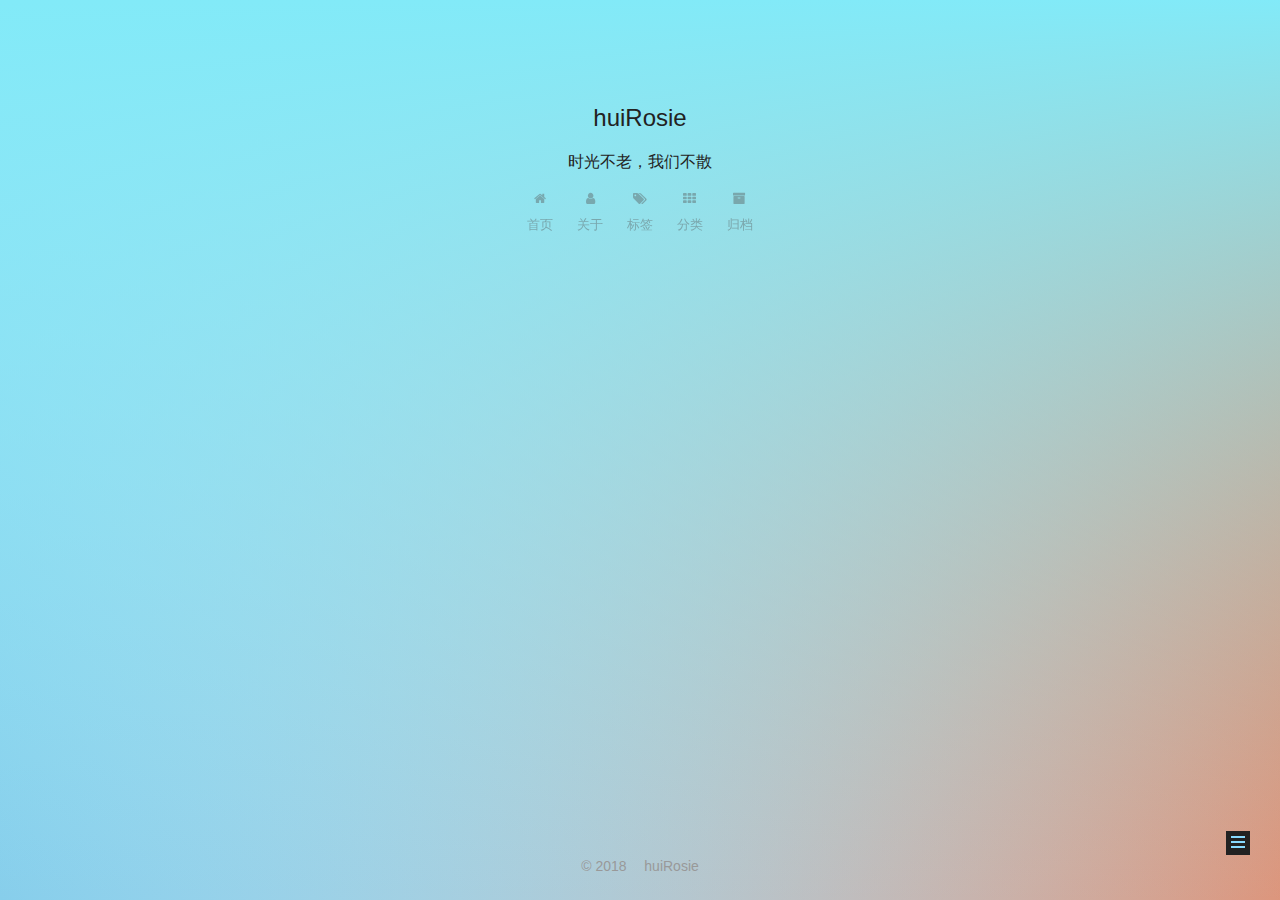
==== commit b031da94: "Site updated: 2018-01-17 16:29:29" ====
--- a/about/index.html
+++ b/about/index.html
@@ -158,7 +158,7 @@
       </a>
     </div>
       
-        <p class="site-subtitle">Rosie</p>
+        <p class="site-subtitle">时光不老，我们不散</p>
       
   </div>
 
@@ -373,7 +373,7 @@
       <div class="footer-inner">
         <div class="copyright">&copy; <span itemprop="copyrightYear">2018</span>
   <span class="with-love">
-    <i class="fa fa-user"></i>
+    <i class="fa fa-"></i>
   </span>
   <span class="author" itemprop="copyrightHolder">huiRosie</span>
 
@@ -381,15 +381,9 @@
 </div>
 
 
-  <div class="powered-by">由 <a class="theme-link" target="_blank" href="https://hexo.io">Hexo</a> 强力驱动</div>
-
-
-
-  <span class="post-meta-divider">|</span>
-
-
-
-  <div class="theme-info">主题 &mdash; <a class="theme-link" target="_blank" href="https://github.com/iissnan/hexo-theme-next">NexT.Muse</a> v5.1.4</div>
+
+
+
 
 
 
--- a/css/main.css
+++ b/css/main.css
@@ -185,11 +185,11 @@
 }
 body {
   position: relative;
-  font-family: 'Lato', "PingFang SC", "Microsoft YaHei", sans-serif;
+  font-family: 'Monda', "PingFang SC", "Microsoft YaHei", sans-serif;
   font-size: 14px;
   line-height: 2;
   color: #555;
-  background: #fff;
+  background: linear-gradient(#82eaf8, transparent), linear-gradient(60deg, #87ceeb, transparent), linear-gradient(-90deg, #ff7f50, transparent);
 }
 @media (max-width: 767px) {
   body {
@@ -216,7 +216,7 @@
   padding: 0;
   font-weight: bold;
   line-height: 1.5;
-  font-family: 'Lato', "PingFang SC", "Microsoft YaHei", sans-serif;
+  font-family: 'Roboto Slab', 'Monda', "PingFang SC", "Microsoft YaHei", sans-serif;
 }
 h2,
 h3,
@@ -284,8 +284,8 @@
   word-wrap: break-word;
 }
 a:hover {
-  color: #222;
-  border-bottom-color: #222;
+  color: #ccc;
+  border-bottom-color: #ccc;
 }
 blockquote {
   margin: 0;
@@ -493,7 +493,7 @@
 }
 pre,
 code {
-  font-family: consolas, Menlo, "PingFang SC", "Microsoft YaHei", monospace;
+  font-family: 'PT Mono', consolas, Menlo, "PingFang SC", "Microsoft YaHei", monospace;
 }
 code {
   padding: 2px 4px;
@@ -1096,7 +1096,7 @@
   position: relative;
 }
 .headband {
-  height: 3px;
+  height: 0px;
   background: #222;
 }
 .site-meta {
@@ -1112,8 +1112,8 @@
   position: relative;
   display: inline-block;
   padding: 0 40px;
-  color: #fff;
-  background: #222;
+  color: #222;
+  background: $brand-bg;
   border-bottom: none;
 }
 .brand:hover {
@@ -1129,14 +1129,14 @@
   display: inline-block;
   vertical-align: top;
   line-height: 36px;
-  font-size: 20px;
+  font-size: 24px;
   font-weight: normal;
-  font-family: 'Lato', "PingFang SC", "Microsoft YaHei", sans-serif;
+  font-family: 'Lobster Two', 'Monda', "PingFang SC", "Microsoft YaHei", sans-serif;
 }
 .site-subtitle {
   margin-top: 10px;
-  font-size: 13px;
-  color: #999;
+  font-size: 16px;
+  color: #222;
 }
 .use-motion .brand {
   opacity: 0;
@@ -1219,7 +1219,7 @@
   opacity: 0;
 }
 .post-body {
-  font-family: 'Lato', "PingFang SC", "Microsoft YaHei", sans-serif;
+  font-family: 'Monda', "PingFang SC", "Microsoft YaHei", sans-serif;
 }
 @media (max-width: 767px) {
   .post-body {
@@ -1497,7 +1497,7 @@
 .posts-expand .post-meta {
   margin: 3px 0 60px 0;
   color: #999;
-  font-family: 'Lato', "PingFang SC", "Microsoft YaHei", sans-serif;
+  font-family: 'Monda', "PingFang SC", "Microsoft YaHei", sans-serif;
   font-size: 12px;
   text-align: center;
 }
@@ -1581,7 +1581,7 @@
   border-bottom: none;
 }
 .post-nav-item a:hover {
-  color: #222;
+  color: #ccc;
   border-bottom: none;
 }
 .post-nav-item a:active {
@@ -1822,7 +1822,7 @@
   width: 4px;
   height: 4px;
   border-radius: 50%;
-  background: #d12987;
+  background: #c7ff52;
 }
 .links-of-blogroll {
   font-size: 13px;
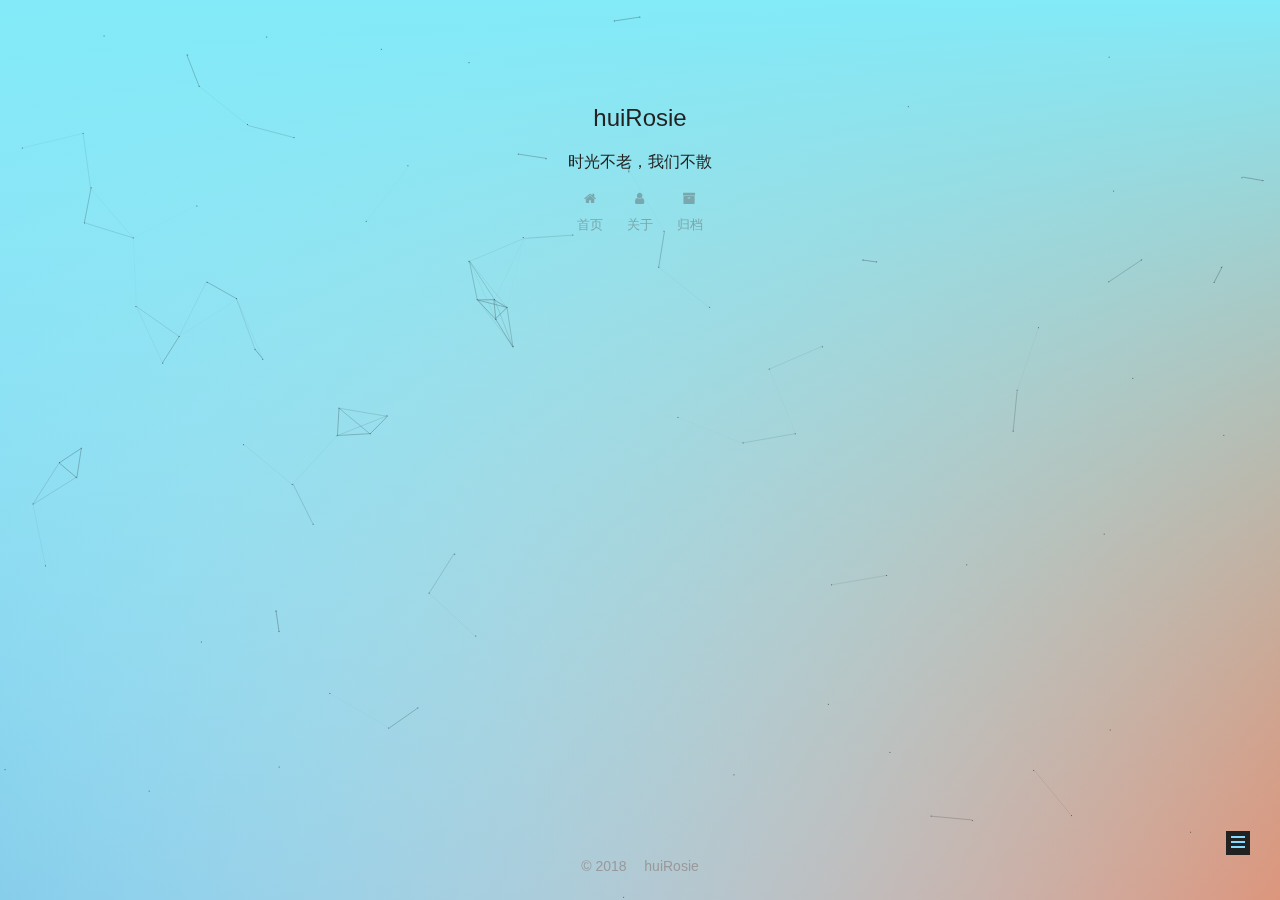
==== commit a8bdc974: "Site updated: 2018-01-17 17:09:08" ====
--- a/about/index.html
+++ b/about/index.html
@@ -79,14 +79,14 @@
 
 <meta name="description" content="时光不老，我们不散">
 <meta property="og:type" content="website">
-<meta property="og:title" content="about">
+<meta property="og:title" content="关于我">
 <meta property="og:url" content="http://yoursite.com/about/index.html">
 <meta property="og:site_name" content="huiRosie">
 <meta property="og:description" content="时光不老，我们不散">
 <meta property="og:locale" content="zh-Hans">
-<meta property="og:updated_time" content="2018-01-17T07:01:44.943Z">
+<meta property="og:updated_time" content="2018-01-17T08:53:41.147Z">
 <meta name="twitter:card" content="summary">
-<meta name="twitter:title" content="about">
+<meta name="twitter:title" content="关于我">
 <meta name="twitter:description" content="时光不老，我们不散">
 
 
@@ -123,7 +123,7 @@
 
 
 
-  <title>about | huiRosie</title>
+  <title>关于我 | huiRosie</title>
   
 
 
@@ -198,26 +198,6 @@
         </li>
       
         
-        <li class="menu-item menu-item-tags">
-          <a href="/tags/" rel="section">
-            
-              <i class="menu-item-icon fa fa-fw fa-tags"></i> <br />
-            
-            标签
-          </a>
-        </li>
-      
-        
-        <li class="menu-item menu-item-categories">
-          <a href="/categories/" rel="section">
-            
-              <i class="menu-item-icon fa fa-fw fa-th"></i> <br />
-            
-            分类
-          </a>
-        </li>
-      
-        
         <li class="menu-item menu-item-archives">
           <a href="/archives/" rel="section">
             
@@ -253,7 +233,7 @@
     <div class="post-block page">
       <header class="post-header">
 
-	<h1 class="post-title" itemprop="name headline">about</h1>
+	<h1 class="post-title" itemprop="name headline">关于我</h1>
 
 
 
@@ -265,7 +245,14 @@
       <div class="post-body">
         
         
-          
+          <div class="tag-cloud">
+            <div class="tag-cloud-title">
+                暂无标签
+            </div>
+            <div class="tag-cloud-tags">
+              
+            </div>
+          </div>
         
       </div>
       
@@ -283,10 +270,6 @@
 
 
           
-
-  
-
-
 
         </div>
         
@@ -430,6 +413,8 @@
   
 
 
+  
+
 
 
 
@@ -468,6 +453,11 @@
   
   
     <script type="text/javascript" src="/lib/fancybox/source/jquery.fancybox.pack.js?v=2.1.5"></script>
+  
+
+  
+  
+    <script type="text/javascript" src="/lib/canvas-nest/canvas-nest.min.js"></script>
   
 
 
--- a/css/main.css
+++ b/css/main.css
@@ -1822,7 +1822,7 @@
   width: 4px;
   height: 4px;
   border-radius: 50%;
-  background: #c7ff52;
+  background: #ff916a;
 }
 .links-of-blogroll {
   font-size: 13px;
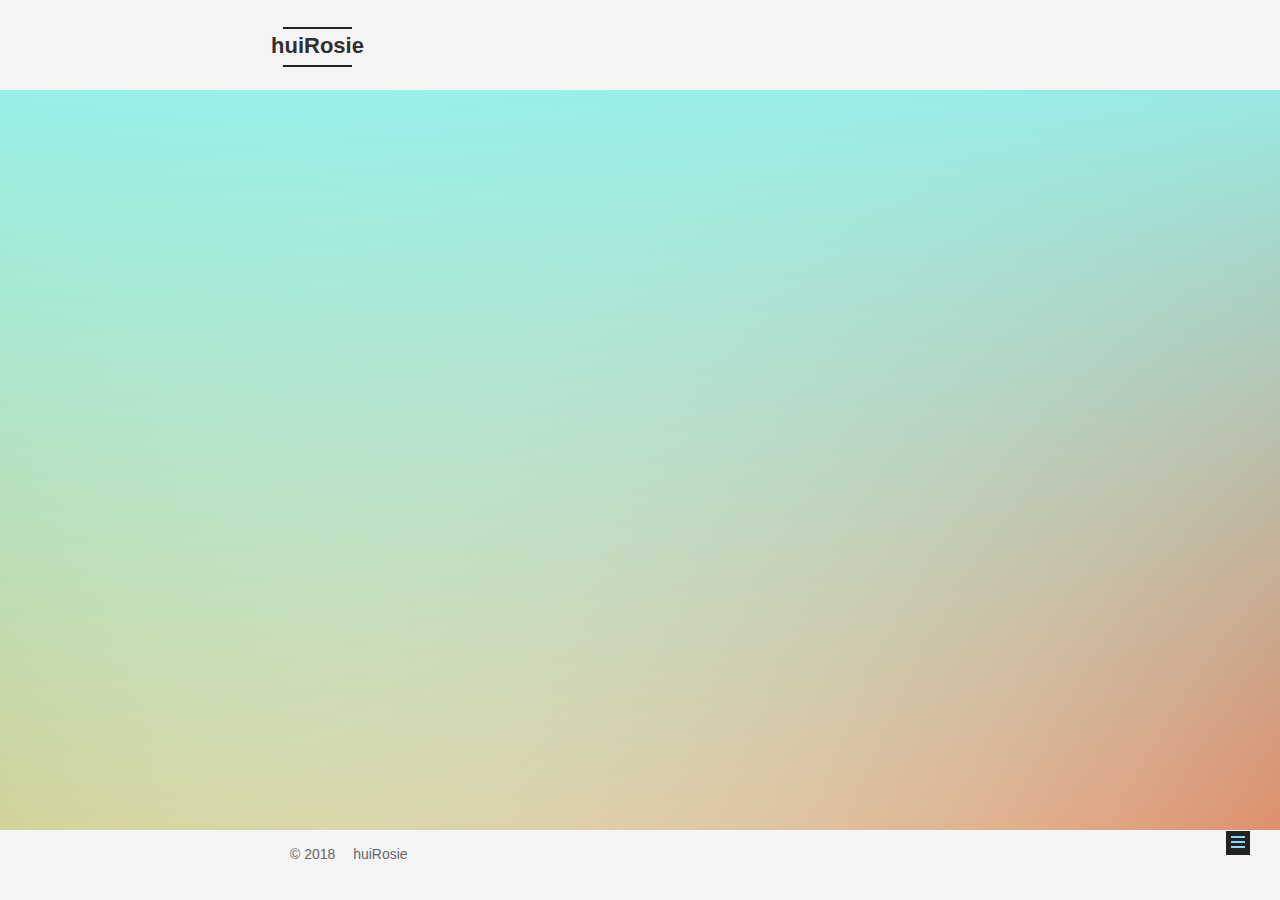
==== commit 1b8e6367: "Site updated: 2018-01-18 16:19:44" ====
--- a/about/index.html
+++ b/about/index.html
@@ -5,7 +5,7 @@
   
 
 
-<html class="theme-next muse use-motion" lang="zh-Hans">
+<html class="theme-next mist use-motion" lang="zh-Hans">
 <head>
   <meta charset="UTF-8"/>
 <meta http-equiv="X-UA-Compatible" content="IE=edge" />
@@ -84,7 +84,7 @@
 <meta property="og:site_name" content="huiRosie">
 <meta property="og:description" content="时光不老，我们不散">
 <meta property="og:locale" content="zh-Hans">
-<meta property="og:updated_time" content="2018-01-17T08:53:41.147Z">
+<meta property="og:updated_time" content="2018-01-18T08:08:03.117Z">
 <meta name="twitter:card" content="summary">
 <meta name="twitter:title" content="关于我">
 <meta name="twitter:description" content="时光不老，我们不散">
@@ -95,7 +95,7 @@
   var NexT = window.NexT || {};
   var CONFIG = {
     root: '/',
-    scheme: 'Muse',
+    scheme: 'Mist',
     version: '5.1.4',
     sidebar: {"position":"left","display":"post","offset":12,"b2t":false,"scrollpercent":false,"onmobile":false},
     fancybox: true,
@@ -178,12 +178,12 @@
     <ul id="menu" class="menu">
       
         
-        <li class="menu-item menu-item-home">
-          <a href="/" rel="section">
-            
-              <i class="menu-item-icon fa fa-fw fa-home"></i> <br />
-            
-            首页
+        <li class="menu-item menu-item-tags">
+          <a href="/tags/" rel="section">
+            
+              <i class="menu-item-icon fa fa-fw fa-tags"></i> <br />
+            
+            标签
           </a>
         </li>
       
@@ -198,12 +198,22 @@
         </li>
       
         
-        <li class="menu-item menu-item-archives">
+        <li class="menu-item menu-item-文学">
+          <a href="/categories/" rel="section">
+            
+              <i class="menu-item-icon fa fa-fw fa-th"></i> <br />
+            
+            文学
+          </a>
+        </li>
+      
+        
+        <li class="menu-item menu-item-日志">
           <a href="/archives/" rel="section">
             
               <i class="menu-item-icon fa fa-fw fa-archive"></i> <br />
             
-            归档
+            日志
           </a>
         </li>
       
@@ -245,14 +255,7 @@
       <div class="post-body">
         
         
-          <div class="tag-cloud">
-            <div class="tag-cloud-title">
-                暂无标签
-            </div>
-            <div class="tag-cloud-tags">
-              
-            </div>
-          </div>
+          
         
       </div>
       
@@ -304,9 +307,9 @@
             
               <div class="site-state-item site-state-posts">
               
-                <a href="/archives/">
+                <a href="/archives">
               
-                  <span class="site-state-item-count">2</span>
+                  <span class="site-state-item-count">3</span>
                   <span class="site-state-item-name">日志</span>
                 </a>
               </div>
@@ -413,8 +416,6 @@
   
 
 
-  
-
 
 
 
@@ -453,11 +454,6 @@
   
   
     <script type="text/javascript" src="/lib/fancybox/source/jquery.fancybox.pack.js?v=2.1.5"></script>
-  
-
-  
-  
-    <script type="text/javascript" src="/lib/canvas-nest/canvas-nest.min.js"></script>
   
 
 
--- a/css/main.css
+++ b/css/main.css
@@ -189,7 +189,7 @@
   font-size: 14px;
   line-height: 2;
   color: #555;
-  background: linear-gradient(#82eaf8, transparent), linear-gradient(60deg, #87ceeb, transparent), linear-gradient(-90deg, #ff7f50, transparent);
+  background: linear-gradient(#90f4f1, transparent), linear-gradient(90deg, #d8d092, transparent), linear-gradient(-90deg, #e58761, transparent);
 }
 @media (max-width: 767px) {
   body {
@@ -226,51 +226,51 @@
   margin: 20px 0 15px;
 }
 h1 {
+  font-size: 24px;
+}
+@media (max-width: 767px) {
+  h1 {
+    font-size: 20px;
+  }
+}
+h2 {
   font-size: 22px;
 }
 @media (max-width: 767px) {
-  h1 {
+  h2 {
     font-size: 18px;
   }
 }
-h2 {
+h3 {
   font-size: 20px;
 }
 @media (max-width: 767px) {
-  h2 {
+  h3 {
     font-size: 16px;
   }
 }
-h3 {
+h4 {
   font-size: 18px;
 }
 @media (max-width: 767px) {
-  h3 {
+  h4 {
     font-size: 14px;
   }
 }
-h4 {
+h5 {
   font-size: 16px;
 }
 @media (max-width: 767px) {
-  h4 {
+  h5 {
     font-size: 12px;
   }
 }
-h5 {
+h6 {
   font-size: 14px;
 }
 @media (max-width: 767px) {
-  h5 {
+  h6 {
     font-size: 10px;
-  }
-}
-h6 {
-  font-size: 12px;
-}
-@media (max-width: 767px) {
-  h6 {
-    font-size: 8px;
   }
 }
 p {
@@ -898,9 +898,6 @@
   display: block;
   line-height: 1.8em;
   padding: 0.25em 0.75em;
-  transition-duration: 0.2s;
-  transition-timing-function: ease-out;
-  transition-delay: 0s;
 }
 .post-body .tabs ul.nav-tabs li.tab a i {
   width: 1.285714285714286em;
@@ -940,8 +937,8 @@
   display: inline-block;
   padding: 0 20px;
   font-size: 14px;
-  color: #fff;
-  background: #222;
+  color: #555;
+  background: transparent;
   border: 2px solid #222;
   text-decoration: none;
   border-radius: 0;
@@ -1101,7 +1098,7 @@
 }
 .site-meta {
   margin: 0;
-  text-align: center;
+  text-align: left;
 }
 @media (max-width: 767px) {
   .site-meta {
@@ -1117,7 +1114,7 @@
   border-bottom: none;
 }
 .brand:hover {
-  color: #fff;
+  color: #222;
 }
 .logo {
   display: inline-block;
@@ -1348,7 +1345,7 @@
 .posts-collapse {
   position: relative;
   z-index: 1010;
-  margin-left: 55px;
+  margin-left: 0;
 }
 .posts-collapse::after {
   content: " ";
@@ -1822,7 +1819,7 @@
   width: 4px;
   height: 4px;
   border-radius: 50%;
-  background: #ff916a;
+  background: #f7b9ff;
 }
 .links-of-blogroll {
   font-size: 13px;
@@ -2585,78 +2582,322 @@
 .page-post-detail .comments {
   overflow: hidden;
 }
-@media (max-width: 767px) {
-  .header-inner,
-  .container .main-inner,
+h1,
+h2,
+h3,
+h4,
+h5,
+h6 {
+  margin: 20px 0 10px;
+}
+p {
+  margin: 0 0 25px 0;
+}
+a {
+  border-bottom-color: #ccc;
+}
+hr {
+  margin: 20px 0;
+  height: 2px;
+}
+.main-inner {
+  margin-top: 80px;
+}
+.header {
+  background: #f5f5f5;
+}
+.header-inner {
+  padding: 25px 0 20px;
+}
+.header-inner:before,
+.header-inner:after {
+  content: " ";
+  display: table;
+}
+.header-inner:after {
+  clear: both;
+}
+@media (max-width: 767px) {
+  .header-inner {
+    width: auto;
+    margin-bottom: 50px;
+    padding: 10px;
+  }
+}
+.site-meta {
+  float: left;
+  margin-left: -20px;
+  line-height: normal;
+}
+@media (max-width: 767px) {
+  .site-meta {
+    margin-left: 10px;
+  }
+}
+.site-meta .brand {
+  padding: 2px 1px;
+  background: none;
+}
+@media (max-width: 767px) {
+  .site-meta .brand {
+    display: block;
+  }
+}
+.site-meta .logo {
+  display: none;
+}
+.site-meta .site-title {
+  font-size: 22px;
+  font-weight: bolder;
+}
+@media (max-width: 767px) {
+  .site-meta .site-title {
+    line-height: 34px;
+  }
+}
+.logo-line-before,
+.logo-line-after {
+  display: block;
+  overflow: hidden;
+  margin: 0 auto;
+  width: 75%;
+}
+@media (max-width: 767px) {
+  .logo-line-before,
+  .logo-line-after {
+    display: none;
+  }
+}
+.logo-line-before i,
+.logo-line-after i {
+  position: relative;
+  display: block;
+  height: 2px;
+  background: #222;
+}
+@media (max-width: 767px) {
+  .logo-line-before i,
+  .logo-line-after i {
+    height: 3px;
+  }
+}
+.use-motion .logo-line-before i {
+  left: -100%;
+}
+.use-motion .logo-line-after i {
+  right: -100%;
+}
+.site-subtitle {
+  display: none;
+}
+.site-nav-toggle {
+  position: static;
+  float: right;
+}
+.menu {
+  float: right;
+  margin: 8px 0 0 0;
+}
+@media (max-width: 767px) {
+  .menu {
+    margin: 20px 0 0 0;
+    padding: 0;
+  }
+}
+.menu br {
+  display: none;
+}
+.menu .menu-item {
+  margin: 0;
+}
+@media (max-width: 767px) {
+  .menu .menu-item {
+    display: block;
+  }
+}
+.menu .menu-item a {
+  padding: 0 10px;
+  background: none;
+  border: none;
+  border-radius: 2px;
+  transition-property: background;
+}
+@media (max-width: 767px) {
+  .menu .menu-item a {
+    text-align: left;
+  }
+}
+.menu .menu-item a:hover {
+  background: #e1e1e1;
+}
+.menu a::before {
+  display: none;
+}
+@media (max-width: 767px) {
+  .menu a::before {
+    display: block;
+  }
+}
+@media (max-width: 767px) {
+  .menu {
+    float: none;
+  }
+}
+.site-search form {
+  display: none;
+}
+.posts-expand {
+  padding-top: 0;
+}
+.posts-expand .post-title,
+.posts-expand .post-meta {
+  text-align: left;
+}
+@media (max-width: 767px) {
+  .posts-expand .post-title,
+  .posts-expand .post-meta {
+    text-align: center;
+  }
+}
+.posts-expand .post-eof {
+  display: none;
+}
+.posts-expand .post {
+  margin-top: 120px;
+}
+.posts-expand .post:first-child {
+  margin-top: 0;
+}
+.posts-expand .post-meta {
+  margin-top: 5px;
+  margin-bottom: 20px;
+}
+.posts-expand .post-title {
+  position: relative;
+  font-size: 26px;
+  font-weight: 400;
+}
+@media (max-width: 767px) {
+  .posts-expand .post-title {
+    font-size: 22px;
+  }
+}
+@media (min-width: 1600px) {
+  .posts-expand .post-title {
+    font-size: 26px;
+  }
+}
+.posts-expand .post-title:hover:before {
+  background: #222;
+}
+@media (max-width: 767px) {
+  .posts-expand .post-body {
+    font-size: 12px;
+  }
+}
+.posts-expand .post-body img {
+  margin: 0;
+}
+.posts-expand .post-tags {
+  text-align: left;
+}
+.posts-expand .post-tags a {
+  padding: 1px 5px;
+  background: #f5f5f5;
+  border-bottom: none;
+}
+.posts-expand .post-tags a:hover {
+  background: #ccc;
+}
+.posts-expand .post-nav {
+  margin-top: 40px;
+}
+.post-button {
+  margin-top: 20px;
+  text-align: left;
+}
+.post-button a {
+  padding: 0;
+  font-size: 14px;
+  background: none;
+  border: none;
+  border-bottom: 2px solid #666;
+  transition-property: border;
+}
+@media (max-width: 767px) {
+  .post-button a {
+    font-size: 12px;
+  }
+}
+@media (min-width: 1600px) {
+  .post-button a {
+    font-size: 16px;
+  }
+}
+.post-button a:hover {
+  border-bottom-color: #222;
+}
+.links-of-blogroll-inline .links-of-blogroll-item {
+  display: inline-block;
+}
+.btn {
+  padding: 0 10px;
+  border-width: 2px;
+  border-radius: 0;
+}
+.headband {
+  display: none;
+}
+.site-search {
+  position: relative;
+  float: right;
+  margin-top: 5px;
+  padding-top: 3px;
+}
+@media (max-width: 767px) {
+  .site-search {
+    float: none;
+    padding: 0 10px;
+  }
+}
+@media (max-width: 767px) {
+  .container .main-inner {
+    width: auto;
+  }
+}
+.page-post-detail .post-title,
+.page-post-detail .post-meta {
+  text-align: center;
+}
+.page-post-detail .post-title:before {
+  display: none;
+}
+.page-post-detail .post-meta {
+  margin-bottom: 60px;
+}
+.pagination {
+  margin: 120px 0 0;
+  text-align: left;
+}
+@media (max-width: 767px) {
+  .pagination {
+    margin: 80px 10px 0;
+    text-align: center;
+  }
+}
+.footer {
+  margin-top: 80px;
+  padding: 10px 0;
+  background: #f5f5f5;
+  color: #666;
+}
+.footer-inner {
+  margin: 0 auto;
+  text-align: left;
+}
+@media (max-width: 767px) {
   .footer-inner {
     width: auto;
-  }
-}
-embed {
-  display: block;
-  margin: 0px auto 25px auto;
-}
-.custom-logo .site-meta-headline {
-  text-align: center;
-}
-.custom-logo .brand {
-  background: none;
-}
-.custom-logo .site-title {
-  margin: 10px auto 0;
-  font-size: 24px;
-  color: #222;
-}
-.custom-logo .site-title a {
-  border: none;
-}
-.custom-logo-image {
-  margin: 0 auto;
-  padding: 5px;
-  max-width: 150px;
-  background: #fff;
-}
-@media (max-width: 767px) {
-  .site-nav {
-    position: absolute;
-    left: 0;
-    top: 52px;
-    margin: 0;
-    width: 100%;
-    padding: 0;
-    background: #fff;
-    border-bottom: 1px solid #ddd;
-    z-index: 1030;
-  }
-}
-@media (max-width: 767px) {
-  .menu {
-    text-align: left;
-  }
-}
-@media (max-width: 767px) {
-  .menu .menu-item {
-    display: block;
-    margin: 0 10px;
-    vertical-align: top;
-  }
-}
-@media (max-width: 767px) {
-  .menu .menu-item br {
-    display: none;
-  }
-}
-@media (max-width: 767px) {
-  .menu .menu-item a {
-    padding: 5px 10px;
-  }
-}
-.menu .menu-item .fa {
-  margin-right: 0;
-}
-.site-search form {
-  display: none;
-}
-.links-of-blogroll-inline .links-of-blogroll-item {
-  display: inline-block;
-}
+    text-align: center;
+  }
+}
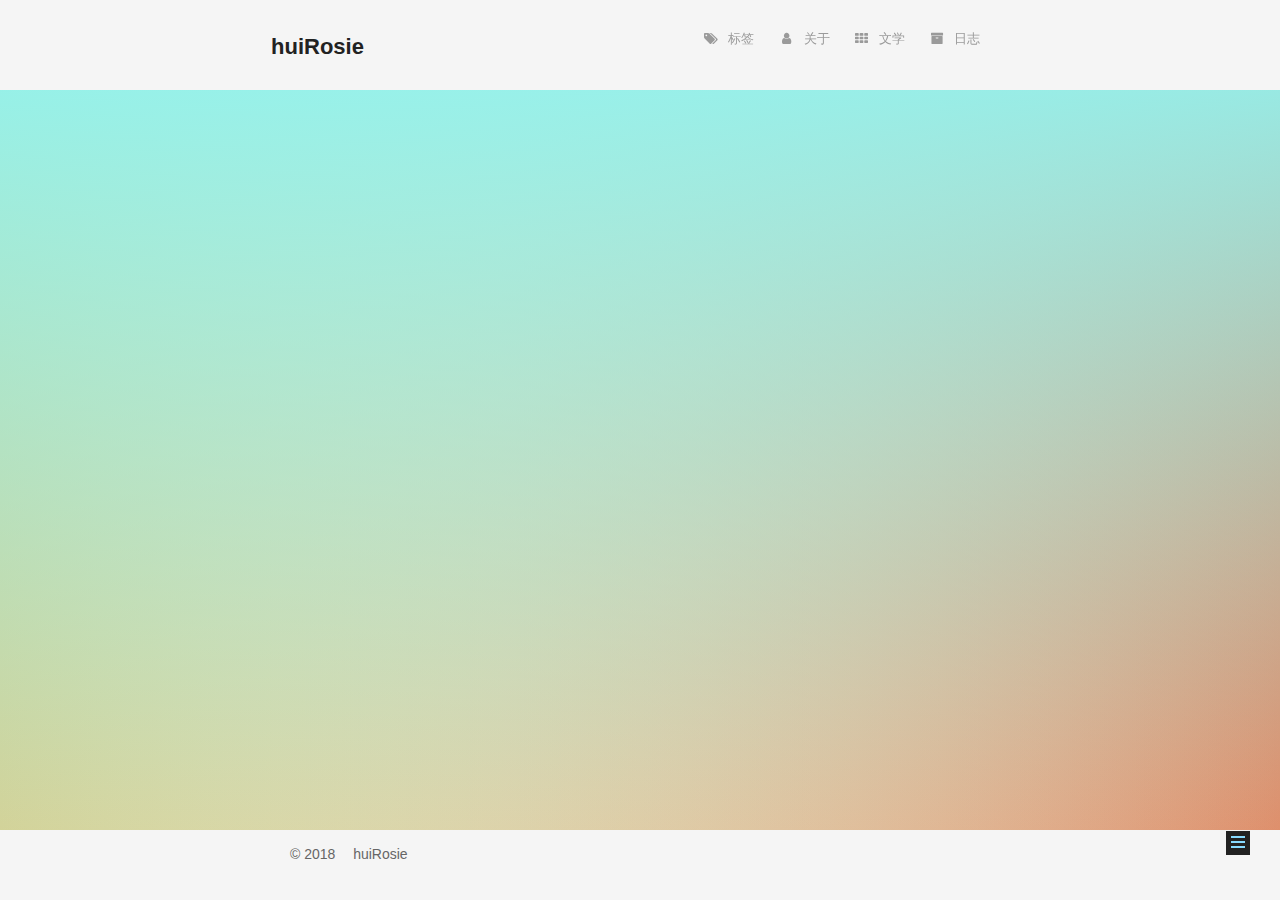
==== commit fbdfee10: "Site updated: 2018-01-18 16:20:09" ====
--- a/about/index.html
+++ b/about/index.html
@@ -5,7 +5,7 @@
   
 
 
-<html class="theme-next mist use-motion" lang="zh-Hans">
+<html class="theme-next muse use-motion" lang="zh-Hans">
 <head>
   <meta charset="UTF-8"/>
 <meta http-equiv="X-UA-Compatible" content="IE=edge" />
@@ -95,7 +95,7 @@
   var NexT = window.NexT || {};
   var CONFIG = {
     root: '/',
-    scheme: 'Mist',
+    scheme: 'Muse',
     version: '5.1.4',
     sidebar: {"position":"left","display":"post","offset":12,"b2t":false,"scrollpercent":false,"onmobile":false},
     fancybox: true,
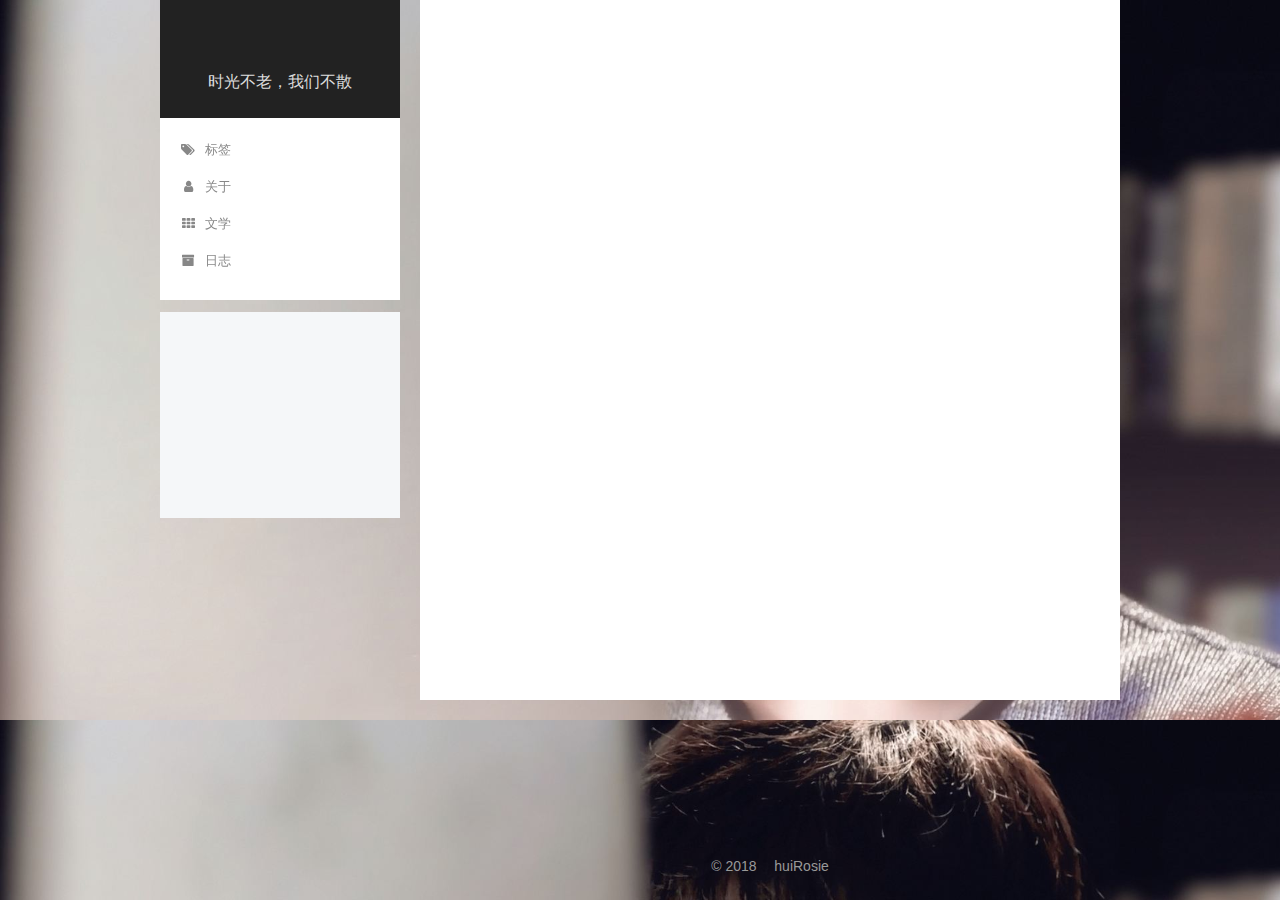
==== commit 76509bd4: "Site updated: 2018-02-27 09:45:23" ====
--- a/about/index.html
+++ b/about/index.html
@@ -5,7 +5,7 @@
   
 
 
-<html class="theme-next muse use-motion" lang="zh-Hans">
+<html class="theme-next pisces use-motion" lang="zh-Hans">
 <head>
   <meta charset="UTF-8"/>
 <meta http-equiv="X-UA-Compatible" content="IE=edge" />
@@ -95,7 +95,7 @@
   var NexT = window.NexT || {};
   var CONFIG = {
     root: '/',
-    scheme: 'Muse',
+    scheme: 'Pisces',
     version: '5.1.4',
     sidebar: {"position":"left","display":"post","offset":12,"b2t":false,"scrollpercent":false,"onmobile":false},
     fancybox: true,
@@ -469,6 +469,13 @@
   
   
 
+
+  <script type="text/javascript" src="/js/src/affix.js?v=5.1.4"></script>
+
+  <script type="text/javascript" src="/js/src/schemes/pisces.js?v=5.1.4"></script>
+
+
+
   
   <script type="text/javascript" src="/js/src/scrollspy.js?v=5.1.4"></script>
 <script type="text/javascript" src="/js/src/post-details.js?v=5.1.4"></script>
--- a/css/main.css
+++ b/css/main.css
@@ -189,7 +189,7 @@
   font-size: 14px;
   line-height: 2;
   color: #555;
-  background: linear-gradient(#90f4f1, transparent), linear-gradient(90deg, #d8d092, transparent), linear-gradient(-90deg, #e58761, transparent);
+  background: #f5f7f9;
 }
 @media (max-width: 767px) {
   body {
@@ -226,51 +226,51 @@
   margin: 20px 0 15px;
 }
 h1 {
-  font-size: 24px;
+  font-size: 22px;
 }
 @media (max-width: 767px) {
   h1 {
-    font-size: 20px;
+    font-size: 18px;
   }
 }
 h2 {
-  font-size: 22px;
+  font-size: 20px;
 }
 @media (max-width: 767px) {
   h2 {
-    font-size: 18px;
+    font-size: 16px;
   }
 }
 h3 {
-  font-size: 20px;
+  font-size: 18px;
 }
 @media (max-width: 767px) {
   h3 {
-    font-size: 16px;
+    font-size: 14px;
   }
 }
 h4 {
-  font-size: 18px;
+  font-size: 16px;
 }
 @media (max-width: 767px) {
   h4 {
-    font-size: 14px;
+    font-size: 12px;
   }
 }
 h5 {
-  font-size: 16px;
+  font-size: 14px;
 }
 @media (max-width: 767px) {
   h5 {
-    font-size: 12px;
+    font-size: 10px;
   }
 }
 h6 {
-  font-size: 14px;
+  font-size: 12px;
 }
 @media (max-width: 767px) {
   h6 {
-    font-size: 10px;
+    font-size: 8px;
   }
 }
 p {
@@ -653,8 +653,8 @@
 @media (min-width: 992px) {
   .full-image.full-image.full-image.full-image {
     max-width: none;
-    width: 110%;
-    margin: 25px -5%;
+    width: 118%;
+    margin: 0 -9%;
   }
 }
 .blockquote-center,
@@ -938,10 +938,10 @@
   padding: 0 20px;
   font-size: 14px;
   color: #555;
-  background: transparent;
-  border: 2px solid #222;
+  background: #fff;
+  border: 2px solid #555;
   text-decoration: none;
-  border-radius: 0;
+  border-radius: 2px;
   transition-property: background-color;
   transition-duration: 0.2s;
   transition-timing-function: ease-in-out;
@@ -950,8 +950,8 @@
 }
 .btn:hover {
   border-color: #222;
-  color: #222;
-  background: #fff;
+  color: #fff;
+  background: #222;
 }
 .btn +.btn {
   margin: 0 0 8px 8px;
@@ -1063,7 +1063,7 @@
   width: 24px;
   background: #222;
   font-size: 12px;
-  opacity: 1;
+  opacity: 0.6;
   color: #fff;
   cursor: pointer;
   text-align: center;
@@ -1084,7 +1084,7 @@
   }
 }
 .back-to-top.back-to-top-on {
-  bottom: 19px;
+  bottom: 30px;
 }
 .header {
   background: transparent;
@@ -1098,7 +1098,7 @@
 }
 .site-meta {
   margin: 0;
-  text-align: left;
+  text-align: center;
 }
 @media (max-width: 767px) {
   .site-meta {
@@ -1114,7 +1114,7 @@
   border-bottom: none;
 }
 .brand:hover {
-  color: #222;
+  color: #fff;
 }
 .logo {
   display: inline-block;
@@ -1133,7 +1133,7 @@
 .site-subtitle {
   margin-top: 10px;
   font-size: 16px;
-  color: #222;
+  color: #ddd;
 }
 .use-motion .brand {
   opacity: 0;
@@ -1206,7 +1206,8 @@
   transition-timing-function: ease-in-out;
   transition-delay: 0s;
 }
-.menu .menu-item a:hover {
+.menu .menu-item a:hover,
+.menu-item-active a {
   border-bottom-color: #222;
 }
 .menu .menu-item .fa {
@@ -1345,7 +1346,7 @@
 .posts-collapse {
   position: relative;
   z-index: 1010;
-  margin-left: 0;
+  margin-left: 55px;
 }
 .posts-collapse::after {
   content: " ";
@@ -1735,20 +1736,20 @@
   display: block;
   margin: 0 auto;
   padding: 2px;
-  max-width: 96px;
+  max-width: 120px;
   height: auto;
-  border: 2px solid #333;
+  border: 1px solid #eee;
 }
 .site-author-name {
-  margin: 5px 0 0;
+  margin: 0;
   text-align: center;
-  color: #f5f5f5;
-  font-weight: normal;
+  color: #222;
+  font-weight: 600;
 }
 .site-description {
-  margin-top: 5px;
+  margin-top: 0;
   text-align: center;
-  font-size: 14px;
+  font-size: 13px;
   color: #999;
 }
 .site-state {
@@ -1760,7 +1761,7 @@
 .site-state-item {
   display: inline-block;
   padding: 0 15px;
-  border-left: 1px solid #333;
+  border-left: 1px solid #eee;
 }
 .site-state-item:first-child {
   border-left: none;
@@ -1773,11 +1774,11 @@
   text-align: center;
   color: inherit;
   font-weight: 600;
-  font-size: 18px;
+  font-size: 16px;
 }
 .site-state-item-name {
   font-size: 13px;
-  color: inherit;
+  color: #999;
 }
 .feed-link {
   margin-top: 20px;
@@ -1819,7 +1820,7 @@
   width: 4px;
   height: 4px;
   border-radius: 50%;
-  background: #f7b9ff;
+  background: #c3af85;
 }
 .links-of-blogroll {
   font-size: 13px;
@@ -1857,7 +1858,7 @@
   color: #555;
 }
 .sidebar-nav li:hover {
-  color: #f5f5f5;
+  color: #fc6423;
 }
 .page-post-detail .sidebar-nav-toc {
   padding: 0 5px;
@@ -1866,11 +1867,11 @@
   margin-left: 10px;
 }
 .sidebar-nav .sidebar-nav-active {
-  color: #87daff;
-  border-bottom-color: #87daff;
+  color: #fc6423;
+  border-bottom-color: #fc6423;
 }
 .sidebar-nav .sidebar-nav-active:hover {
-  color: #87daff;
+  color: #fc6423;
 }
 .sidebar-panel {
   display: none;
@@ -1903,12 +1904,12 @@
   transition-timing-function: ease-in-out;
   transition-delay: 0s;
   transition-property: all;
-  color: #999;
-  border-bottom-color: #555;
+  color: #666;
+  border-bottom-color: #ccc;
 }
 .post-toc ol a:hover {
-  color: #ccc;
-  border-bottom-color: #ccc;
+  color: #000;
+  border-bottom-color: #000;
 }
 .post-toc .nav-item {
   overflow: hidden;
@@ -1930,14 +1931,14 @@
   display: block;
 }
 .post-toc .nav .active > a {
-  color: #87daff;
-  border-bottom-color: #87daff;
+  color: #fc6423;
+  border-bottom-color: #fc6423;
 }
 .post-toc .nav .active-current > a {
-  color: #87daff;
+  color: #fc6423;
 }
 .post-toc .nav .active-current > a:hover {
-  color: #87daff;
+  color: #fc6423;
 }
 .footer {
   font-size: 14px;
@@ -2342,6 +2343,16 @@
   transform: translate(-50%, -50%);
   color: #ccc;
 }
+@media (min-width: 768px) and (max-width: 991px) {
+  .busuanzi-count {
+    width: auto;
+  }
+}
+@media (max-width: 767px) {
+  .busuanzi-count {
+    width: auto;
+  }
+}
 .site-uv,
 .site-pv,
 .page-pv {
@@ -2577,327 +2588,409 @@
   }
 }
 .page-post-detail .sidebar-toggle-line {
-  background: #87daff;
+  background: #fc6423;
 }
 .page-post-detail .comments {
   overflow: hidden;
 }
-h1,
-h2,
-h3,
-h4,
-h5,
-h6 {
-  margin: 20px 0 10px;
-}
-p {
-  margin: 0 0 25px 0;
-}
-a {
-  border-bottom-color: #ccc;
-}
-hr {
-  margin: 20px 0;
-  height: 2px;
-}
-.main-inner {
-  margin-top: 80px;
-}
 .header {
-  background: #f5f5f5;
+  position: relative;
+  margin: 0 auto;
+  width: 960px;
+}
+@media (min-width: 768px) and (max-width: 991px) {
+  .header {
+    width: auto;
+  }
+}
+@media (max-width: 767px) {
+  .header {
+    width: auto;
+  }
 }
 .header-inner {
-  padding: 25px 0 20px;
-}
-.header-inner:before,
-.header-inner:after {
+  position: absolute;
+  top: 0;
+  overflow: hidden;
+  padding: 0;
+  width: 240px;
+  background: #fff;
+  box-shadow: initial;
+  border-radius: initial;
+}
+@media (min-width: 1600px) {
+  .container .header-inner {
+    width: 240px;
+  }
+}
+@media (min-width: 768px) and (max-width: 991px) {
+  .header-inner {
+    position: relative;
+    width: auto;
+    border-radius: initial;
+  }
+}
+@media (max-width: 767px) {
+  .header-inner {
+    position: relative;
+    width: auto;
+    border-radius: initial;
+  }
+}
+.main:before,
+.main:after {
   content: " ";
   display: table;
 }
-.header-inner:after {
+.main:after {
   clear: both;
 }
-@media (max-width: 767px) {
-  .header-inner {
+@media (min-width: 768px) and (max-width: 991px) {
+  .main {
+    padding-bottom: 100px;
+  }
+}
+@media (max-width: 767px) {
+  .main {
+    padding-bottom: 100px;
+  }
+}
+.container .main-inner {
+  width: 960px;
+}
+@media (min-width: 768px) and (max-width: 991px) {
+  .container .main-inner {
     width: auto;
-    margin-bottom: 50px;
-    padding: 10px;
-  }
+  }
+}
+@media (max-width: 767px) {
+  .container .main-inner {
+    width: auto;
+  }
+}
+.content-wrap {
+  float: right;
+  box-sizing: border-box;
+  padding: 40px;
+  width: 700px;
+  background: #fff;
+  min-height: 700px;
+  box-shadow: initial;
+  border-radius: initial;
+}
+@media (min-width: 768px) and (max-width: 991px) {
+  .content-wrap {
+    width: 100%;
+    padding: 20px;
+    border-radius: initial;
+  }
+}
+@media (max-width: 767px) {
+  .content-wrap {
+    width: 100%;
+    padding: 20px;
+    min-height: auto;
+    border-radius: initial;
+  }
+}
+.sidebar {
+  position: static;
+  float: left;
+  margin-top: 300px;
+  width: 240px;
+  background: #f5f7f9;
+  box-shadow: none;
+}
+@media (min-width: 768px) and (max-width: 991px) {
+  .sidebar {
+    display: none;
+  }
+}
+@media (max-width: 767px) {
+  .sidebar {
+    display: none;
+  }
+}
+.sidebar-toggle {
+  display: none;
+}
+.footer-inner {
+  width: 960px;
+  padding-left: 260px;
+}
+@media (min-width: 768px) and (max-width: 991px) {
+  .footer-inner {
+    width: auto;
+    padding-left: 0 !important;
+    padding-right: 0 !important;
+  }
+}
+@media (max-width: 767px) {
+  .footer-inner {
+    width: auto;
+    padding-left: 0 !important;
+    padding-right: 0 !important;
+  }
+}
+.sidebar-position-right .header-inner {
+  right: 0;
+}
+.sidebar-position-right .content-wrap {
+  float: left;
+}
+.sidebar-position-right .sidebar {
+  float: right;
+}
+.sidebar-position-right .footer-inner {
+  padding-left: 0;
+  padding-right: 260px;
+}
+.site-brand-wrapper {
+  position: relative;
 }
 .site-meta {
-  float: left;
-  margin-left: -20px;
-  line-height: normal;
-}
-@media (max-width: 767px) {
+  padding: 20px 0;
+  color: #fff;
+  background: #222;
+}
+@media (min-width: 768px) and (max-width: 991px) {
   .site-meta {
-    margin-left: 10px;
-  }
-}
-.site-meta .brand {
-  padding: 2px 1px;
+    box-shadow: 0 0 16px rgba(0,0,0,0.5);
+  }
+}
+@media (max-width: 767px) {
+  .site-meta {
+    box-shadow: 0 0 16px rgba(0,0,0,0.5);
+  }
+}
+.brand {
+  padding: 0;
   background: none;
 }
-@media (max-width: 767px) {
-  .site-meta .brand {
-    display: block;
-  }
-}
-.site-meta .logo {
-  display: none;
-}
-.site-meta .site-title {
-  font-size: 22px;
-  font-weight: bolder;
-}
-@media (max-width: 767px) {
-  .site-meta .site-title {
-    line-height: 34px;
-  }
-}
-.logo-line-before,
-.logo-line-after {
-  display: block;
-  overflow: hidden;
-  margin: 0 auto;
-  width: 75%;
-}
-@media (max-width: 767px) {
-  .logo-line-before,
-  .logo-line-after {
-    display: none;
-  }
-}
-.logo-line-before i,
-.logo-line-after i {
-  position: relative;
-  display: block;
-  height: 2px;
-  background: #222;
-}
-@media (max-width: 767px) {
-  .logo-line-before i,
-  .logo-line-after i {
-    height: 3px;
-  }
-}
-.use-motion .logo-line-before i {
-  left: -100%;
-}
-.use-motion .logo-line-after i {
-  right: -100%;
+.brand:hover {
+  color: #fff;
 }
 .site-subtitle {
-  display: none;
-}
-.site-nav-toggle {
-  position: static;
-  float: right;
-}
-.menu {
-  float: right;
-  margin: 8px 0 0 0;
-}
-@media (max-width: 767px) {
-  .menu {
-    margin: 20px 0 0 0;
-    padding: 0;
-  }
-}
-.menu br {
-  display: none;
-}
-.menu .menu-item {
-  margin: 0;
-}
-@media (max-width: 767px) {
-  .menu .menu-item {
-    display: block;
-  }
-}
-.menu .menu-item a {
-  padding: 0 10px;
-  background: none;
-  border: none;
-  border-radius: 2px;
-  transition-property: background;
-}
-@media (max-width: 767px) {
-  .menu .menu-item a {
-    text-align: left;
-  }
-}
-.menu .menu-item a:hover {
-  background: #e1e1e1;
-}
-.menu a::before {
-  display: none;
-}
-@media (max-width: 767px) {
-  .menu a::before {
-    display: block;
-  }
-}
-@media (max-width: 767px) {
-  .menu {
-    float: none;
-  }
+  margin: 10px 10px 0;
+  font-weight: initial;
 }
 .site-search form {
   display: none;
 }
-.posts-expand {
-  padding-top: 0;
-}
-.posts-expand .post-title,
-.posts-expand .post-meta {
+.site-nav {
+  border-top: none;
+}
+@media (min-width: 768px) and (max-width: 991px) {
+  .site-nav {
+    display: none !important;
+  }
+}
+@media (min-width: 768px) and (max-width: 991px) {
+  .site-nav-on {
+    display: block !important;
+  }
+}
+.menu .menu-item {
+  display: block;
+  margin: 0;
+}
+.menu .menu-item a {
+  position: relative;
+  box-sizing: border-box;
+  padding: 5px 20px;
   text-align: left;
-}
-@media (max-width: 767px) {
-  .posts-expand .post-title,
-  .posts-expand .post-meta {
-    text-align: center;
-  }
-}
-.posts-expand .post-eof {
+  line-height: inherit;
+  transition-property: background-color;
+  transition-duration: 0.2s;
+  transition-timing-function: ease-in-out;
+  transition-delay: 0s;
+}
+.menu .menu-item a:hover,
+.menu-item-active a {
+  background: #f9f9f9;
+  border-bottom-color: #fff;
+}
+.menu .menu-item br {
   display: none;
 }
-.posts-expand .post {
-  margin-top: 120px;
-}
-.posts-expand .post:first-child {
+.menu-item-active a:after {
+  content: " ";
+  position: absolute;
+  top: 50%;
+  margin-top: -3px;
+  right: 15px;
+  width: 6px;
+  height: 6px;
+  border-radius: 50%;
+  background-color: #bbb;
+}
+.btn-bar {
+  background-color: #fff;
+}
+.site-nav-toggle {
+  left: 20px;
+  top: 50%;
+  -webkit-transform: translateY(-50%);
+  -webkit-transform: translateY(-50%);
+  -moz-transform: translateY(-50%);
+  -ms-transform: translateY(-50%);
+  -o-transform: translateY(-50%);
+  transform: translateY(-50%);
+}
+@media (min-width: 768px) and (max-width: 991px) {
+  .site-nav-toggle {
+    display: block;
+  }
+}
+.use-motion .sidebar .motion-element {
+  opacity: 1;
+}
+.sidebar {
+  margin-left: -100%;
+  right: auto;
+  bottom: auto;
+  -webkit-transform: none;
+}
+.sidebar-inner {
+  box-sizing: border-box;
+  width: 240px;
+  color: #555;
+  background: #fff;
+  box-shadow: initial;
+  border-radius: initial;
+  opacity: 0;
+}
+.sidebar-inner.affix {
+  position: fixed;
+  top: 12px;
+}
+.sidebar-inner.affix-bottom {
+  position: absolute;
+}
+.site-overview {
+  text-align: left;
+}
+.site-author:before,
+.site-author:after {
+  content: " ";
+  display: table;
+}
+.site-author:after {
+  clear: both;
+}
+.sidebar a {
+  color: #555;
+}
+.sidebar a:hover {
+  color: #222;
+}
+.site-state-item {
+  padding: 0 10px;
+}
+.links-of-author-item a:before {
+  display: none;
+}
+.links-of-author-item a {
+  border-bottom: none;
+  text-decoration: underline;
+}
+.feed-link {
+  border-top: 1px dotted #ccc;
+  border-bottom: 1px dotted #ccc;
+  text-align: center;
+}
+.feed-link a {
+  display: block;
+  color: #fc6423;
+  border: none;
+}
+.feed-link a:hover {
+  background: none;
+  color: #e34603;
+}
+.feed-link a:hover i {
+  color: #e34603;
+}
+.links-of-author {
+  display: flex;
+  flex-wrap: wrap;
+  justify-content: center;
+}
+.links-of-author-item {
+  margin: 5px 0 0;
+  width: 50%;
+}
+.links-of-author-item a {
+  max-width: 216px;
+  box-sizing: border-box;
+  display: inline-block;
+  margin-right: 0;
+  margin-bottom: 0;
+  padding: 0 5px;
+  overflow: hidden;
+  white-space: nowrap;
+  text-overflow: ellipsis;
+}
+.links-of-author-item a {
+  display: block;
+  text-decoration: none;
+}
+.links-of-author-item a:hover {
+  border-radius: 4px;
+  background: #eee;
+}
+.links-of-author-item .fa {
+  margin-right: 2px;
+  font-size: 16px;
+}
+.links-of-author-item .fa-globe {
+  font-size: 15px;
+}
+.links-of-blogroll {
+  text-align: center;
+  margin-top: 20px;
+  padding: 3px 0 0;
+  border-top: 1px dotted #ccc;
+}
+.links-of-blogroll-title {
   margin-top: 0;
 }
-.posts-expand .post-meta {
-  margin-top: 5px;
-  margin-bottom: 20px;
-}
-.posts-expand .post-title {
-  position: relative;
-  font-size: 26px;
-  font-weight: 400;
-}
-@media (max-width: 767px) {
-  .posts-expand .post-title {
-    font-size: 22px;
-  }
-}
-@media (min-width: 1600px) {
-  .posts-expand .post-title {
-    font-size: 26px;
-  }
-}
-.posts-expand .post-title:hover:before {
-  background: #222;
-}
-@media (max-width: 767px) {
-  .posts-expand .post-body {
-    font-size: 12px;
-  }
-}
-.posts-expand .post-body img {
-  margin: 0;
-}
-.posts-expand .post-tags {
-  text-align: left;
-}
-.posts-expand .post-tags a {
-  padding: 1px 5px;
-  background: #f5f5f5;
-  border-bottom: none;
-}
-.posts-expand .post-tags a:hover {
-  background: #ccc;
-}
-.posts-expand .post-nav {
-  margin-top: 40px;
-}
-.post-button {
-  margin-top: 20px;
-  text-align: left;
-}
-.post-button a {
+.links-of-blogroll-item {
   padding: 0;
-  font-size: 14px;
-  background: none;
-  border: none;
-  border-bottom: 2px solid #666;
-  transition-property: border;
-}
-@media (max-width: 767px) {
-  .post-button a {
-    font-size: 12px;
-  }
-}
-@media (min-width: 1600px) {
-  .post-button a {
-    font-size: 16px;
-  }
-}
-.post-button a:hover {
-  border-bottom-color: #222;
+}
+.links-of-blogroll-inline:before,
+.links-of-blogroll-inline:after {
+  content: " ";
+  display: table;
+}
+.links-of-blogroll-inline:after {
+  clear: both;
 }
 .links-of-blogroll-inline .links-of-blogroll-item {
-  display: inline-block;
-}
-.btn {
-  padding: 0 10px;
-  border-width: 2px;
-  border-radius: 0;
-}
-.headband {
-  display: none;
-}
-.site-search {
-  position: relative;
-  float: right;
-  margin-top: 5px;
-  padding-top: 3px;
-}
-@media (max-width: 767px) {
-  .site-search {
-    float: none;
-    padding: 0 10px;
-  }
-}
-@media (max-width: 767px) {
-  .container .main-inner {
-    width: auto;
-  }
-}
-.page-post-detail .post-title,
-.page-post-detail .post-meta {
-  text-align: center;
-}
-.page-post-detail .post-title:before {
-  display: none;
-}
-.page-post-detail .post-meta {
-  margin-bottom: 60px;
-}
-.pagination {
-  margin: 120px 0 0;
-  text-align: left;
-}
-@media (max-width: 767px) {
-  .pagination {
-    margin: 80px 10px 0;
-    text-align: center;
-  }
-}
-.footer {
-  margin-top: 80px;
-  padding: 10px 0;
-  background: #f5f5f5;
-  color: #666;
-}
-.footer-inner {
-  margin: 0 auto;
-  text-align: left;
-}
-@media (max-width: 767px) {
-  .footer-inner {
-    width: auto;
-    text-align: center;
-  }
-}
+  margin: 5px 0 0;
+  width: 50%;
+  display: inline-block;
+  width: unset;
+}
+.links-of-blogroll-inline .links-of-blogroll-item a {
+  max-width: 216px;
+  box-sizing: border-box;
+  display: inline-block;
+  margin-right: 0;
+  margin-bottom: 0;
+  padding: 0 5px;
+  overflow: hidden;
+  white-space: nowrap;
+  text-overflow: ellipsis;
+}
+@media (max-width: 767px) {
+  .post-body {
+    text-align: justify;
+  }
+}
+body {
+  background-image: url("/images/background.jpg");
+  background-attachment: fixed;
+  background-repeat: repeat;
+  background-size: contain;
+}
